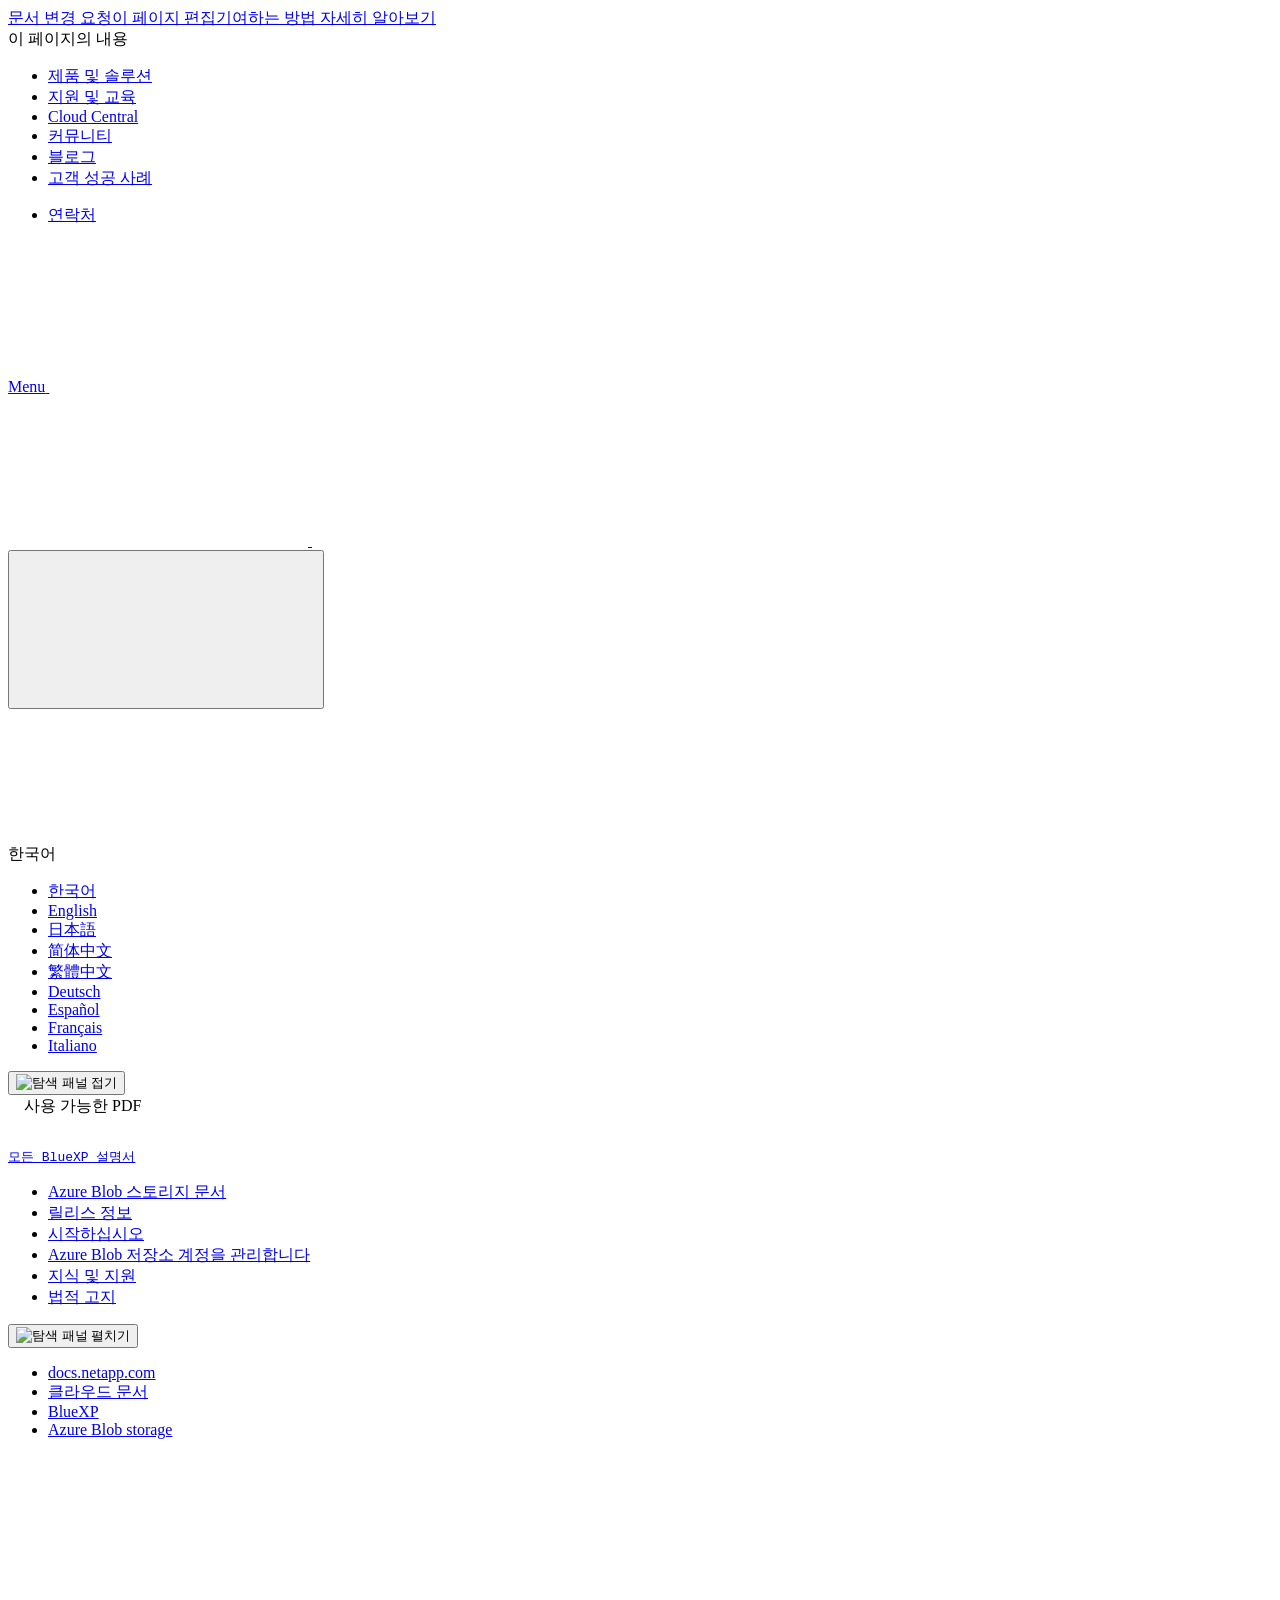
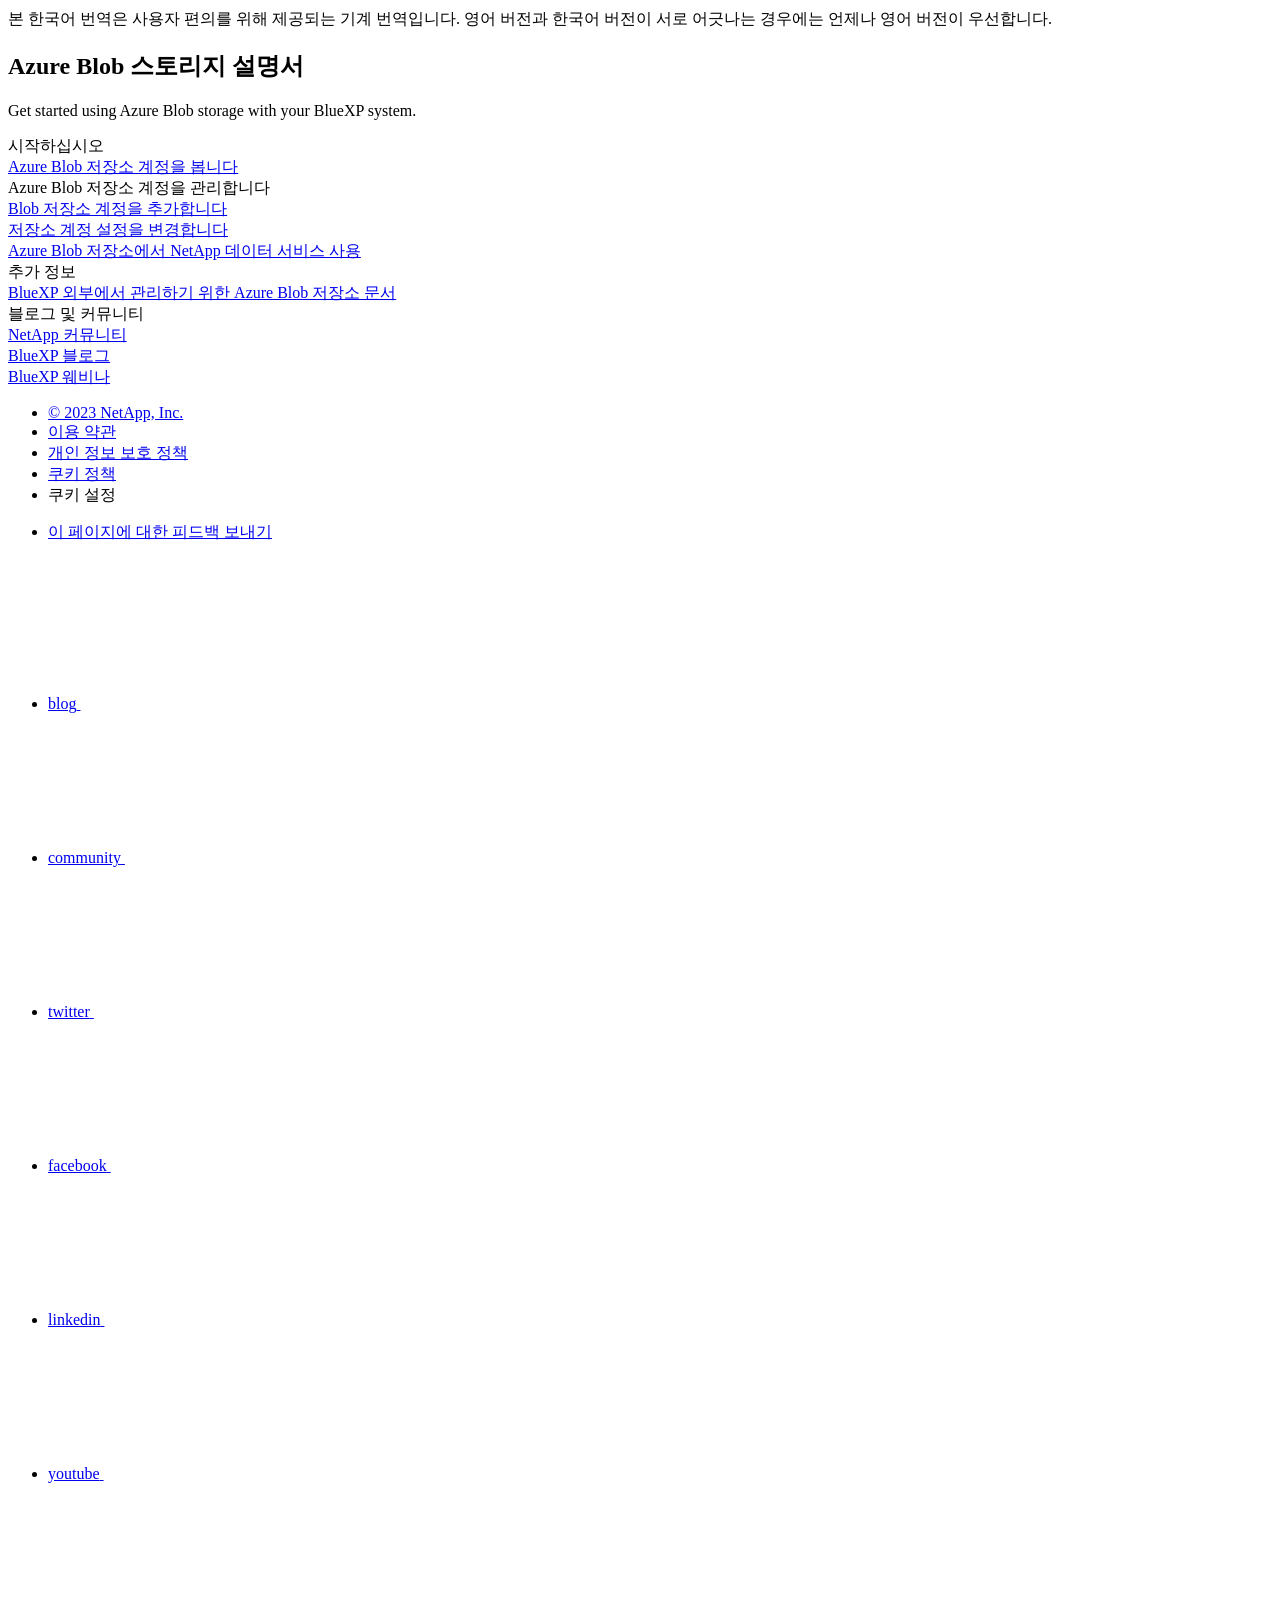
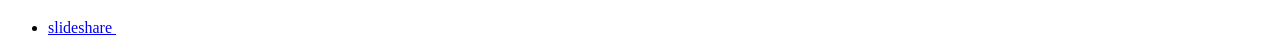
==== index.html @ de60cc9b "Built from 3f3ece8 NetAppDocs/netappdocs-build@af534919a753647e66c14efe83117bfe0222a557" ====
<!DOCTYPE html>
<html lang="ko">
  <head class="at-element-marker">
  <title>Azure Blob 스토리지 설명서 | NetApp Documentation</title>
  <meta charset="utf-8">
  <meta http-equiv="x-ua-compatible" content="ie=edge,chrome=1">
  <meta http-equiv="language" content="en">
  <meta name="viewport" content="width=device-width, initial-scale=1">
  <meta property="og:title" content="Azure Blob 스토리지 설명서 | NetApp Documentation" />
	<meta property="og:type" content="website" />
	<meta property="og:url" content="https://docs.netapp.com/ko-kr/bluexp-blob-storage/index.html" />
	<meta property="og:description" content="BlueXP 시스템에서 Azure Blob 저장소 사용을 시작하십시오." />
  <meta property="og:image" content="https://docs.netapp.com/ko-kr/bluexp-blob-storage/images/logo-tophat-social.png" />
  <meta property="og:image:alt" content="NetApp Logo" />
  <meta name="format-detection" content="telephone=no">
  <meta http-equiv="Content-Type" content="text/html; charset=utf-8">
  <meta http-equiv="encoding" content="utf-8">
  <meta http-equiv="nss-type" content="Product Documentation"/>
  <meta http-equiv="nss-subtype" content="User Guide"/><meta name="description" content="BlueXP 시스템에서 Azure Blob 저장소 사용을 시작하십시오.">
  <meta name="keywords" content=" "><!-- Icons -->
  <link rel="icon" href="/ko-kr/bluexp-blob-storage/images/favicon.ico" type="image/x-icon">

  <!-- RSS Feed --><link rel="alternate" type="application/rss+xml" title="NetApp Documentation" href="/ko-kr/bluexp-blob-storage/feed.xml"><!-- CSS Definitions: NetApp CSS should be defined after generic css -->

  <!-- Elastic Search -->
  <link rel="stylesheet" href="//cdn.jsdelivr.net/searchkit/0.10.0/theme.css">

  <!-- Combined CSS -->
  <link rel="stylesheet" type="text/css" href="/ko-kr/bluexp-blob-storage/css/netappdocs.css">

  
  <link rel="stylesheet" href="/ko-kr/bluexp-blob-storage/css/landing-page.css" type="text/css">
  <link rel="stylesheet" href="/ko-kr/bluexp-blob-storage/css/tabbed-blocks.css" type="text/css">
  <!-- Canonical url -->
  <link rel="canonical" href="https://docs.netapp.com/ko-kr/bluexp-blob-storage/" />
  <link rel="alternate" hreflang="x-default" href="https://docs.netapp.com/us-en/bluexp-blob-storage/" />
  <link rel="alternate" hreflang="ko" href="https://docs.netapp.com/ko-kr/bluexp-blob-storage/" />
  <link rel="alternate" hreflang="en" href="https://docs.netapp.com/us-en/bluexp-blob-storage/" />
  <link rel="alternate" hreflang="ja" href="https://docs.netapp.com/ja-jp/bluexp-blob-storage/" />
  <link rel="alternate" hreflang="zh-Hans" href="https://docs.netapp.com/zh-cn/bluexp-blob-storage/" />
  <link rel="alternate" hreflang="zh-Hant" href="https://docs.netapp.com/zh-tw/bluexp-blob-storage/" />
  <link rel="alternate" hreflang="de" href="https://docs.netapp.com/de-de/bluexp-blob-storage/" />
  <link rel="alternate" hreflang="es" href="https://docs.netapp.com/es-es/bluexp-blob-storage/" />
  <link rel="alternate" hreflang="fr" href="https://docs.netapp.com/fr-fr/bluexp-blob-storage/" />
  <link rel="alternate" hreflang="it" href="https://docs.netapp.com/it-it/bluexp-blob-storage/" />
  <link rel='stylesheet' href='/ko-kr/bluexp-blob-storage/css/na-feature.css' type='text/css'><!-- Top level site integrations --><script>
    function addAdobeLaunch(adobeId) {
      var head = document.getElementsByTagName('head')[0];
      var adobe = document.createElement("script");
      adobe.type = "text/plain";
      adobe.className = "optanon-category-C0002";
      adobe.src = "//assets.adobedtm.com/60287eadf1ee/c284da483c83/"+adobeId+".min.js";
      head.appendChild(adobe);
    }

    function addGoogleAnalytics(gtagId) {
      var google = document.createElement("script");
      google.type = "text/plain";
      google.className = "optanon-category-C0002";
      google.src = "https://www.googletagmanager.com/gtag/js?id="+gtagId;
      var head = document.getElementsByTagName('head')[0];
      head.appendChild(google);

      window.dataLayer = window.dataLayer || [];
      function gtag(){dataLayer.push(arguments);}
      gtag('js', new Date());
      gtag('config', gtagId);
    }

    function addConsent(consentId) {
      var head = document.getElementsByTagName('head')[0];
      var onetrustConsent = document.createElement("script");
      onetrustConsent.type = "text/javascript";
      onetrustConsent.src = "https://cdn.cookielaw.org/consent/"+consentId+"/OtAutoBlock.js";
      head.appendChild(onetrustConsent);

      var onetrustScript = document.createElement("script");
      onetrustScript.type = "text/javascript";
      onetrustScript.src = "https://cdn.cookielaw.org/scripttemplates/otSDKStub.js";
      onetrustScript.charset = "UTF-8";
      onetrustScript.dataset.documentLanguage = "true";
      onetrustScript.dataset.domainScript = consentId;
      head.appendChild(onetrustScript);
    }addConsent("72570c5c-fe30-465f-b0e0-b77f7fb4ae34");
    addAdobeLaunch("launch-e9ff3acac59f");
    addGoogleAnalytics("UA-81697994-3");function OptanonWrapper() { }
  </script>
  <script src="https://cdnjs.cloudflare.com/ajax/libs/jquery/2.1.4/jquery.min.js"></script>
  <script src="https://cdnjs.cloudflare.com/ajax/libs/jquery-cookie/1.4.1/jquery.cookie.min.js"></script>

  <!-- Used for Product Family Page Sidebar Visibility --><!-- Used to import Promise for IE. Required for SearchKit -->
  <script src="https://cdnjs.cloudflare.com/ajax/libs/bluebird/3.3.5/bluebird.min.js"></script><script src='/ko-kr/bluexp-blob-storage/js/na-search.js'></script><script src='/ko-kr/bluexp-blob-storage/js/na-pagenav.js'></script><script src='/ko-kr/bluexp-blob-storage/js/na-utility.js'></script>
 <!--  
  <link rel='stylesheet' href='/ko-kr/bluexp-blob-storage/css/prism.css' type='text/css'>
  <link rel='stylesheet' href='/ko-kr/bluexp-blob-storage/css/prism-netapp.css' type='text/css'>
 -->

  <!-- <script src='/ko-kr/bluexp-blob-storage/js/na-utility.js'></script> -->
  <script src='/ko-kr/bluexp-blob-storage/js/clouddocs.js'></script>
  <script src='/ko-kr/bluexp-blob-storage/js/jquery.navgoco.min.js'></script>
  <script src="https://maxcdn.bootstrapcdn.com/bootstrap/3.3.7/js/bootstrap.min.js" integrity="sha384-Tc5IQib027qvyjSMfHjOMaLkfuWVxZxUPnCJA7l2mCWNIpG9mGCD8wGNIcPD7Txa" crossorigin="anonymous"></script>
  <!-- <script src='/ko-kr/bluexp-blob-storage/js/toc.js'></script> -->
  <!-- <script src='/ko-kr/bluexp-blob-storage/js/customscripts.js'></script> --><script>
      $(document).ready(function() {
          
          var collapseOnInit = true;
          

          var navSettings = {
              "caretHtml": '',
              "accordion": collapseOnInit,
              "openClass": 'active', // open
              "save": false, // leave false or nav highlighting doesn't work right
              "cookie": {
                  "name": 'navgoco',
                  "expires": false,
                  "path": '/'
              },
              "slide": {
                  "duration": 400,
                  "easing": 'swing'
              }
          };

          // Initialize navgoco with default options
          $("#mysidebar").navgoco(navSettings);
          

          $("#collapseAll").click(function(e) {
              e.preventDefault();
              $("#mysidebar").navgoco('toggle', false);
          });

          $("#expandAll").click(function(e) {
              e.preventDefault();
              $("#mysidebar").navgoco('toggle', true);
          });

          $(".sidebar-nav-container").on("scroll", function() {
            $.cookie("sidebarScroll", $(".sidebar-nav-container").scrollTop(), {
              path    : "/ko-kr/bluexp-blob-storage"  
            });
          });
          $(function() {
            if ($.cookie("sidebarScroll")) {
              $(".sidebar-nav-container").scrollTop($.cookie("sidebarScroll"));
            }
          });

      });

  </script>
  <script>
      $(document).ready(function() {
          $("#tg-sb-link").click(function() {
              $("#tg-sb-sidebar").toggle();
              $("#tg-sb-content").toggleClass('col-md-9');
              $("#tg-sb-content").toggleClass('col-md-12');
              $("#tg-sb-icon").toggleClass('fa-toggle-on');
              $("#tg-sb-icon").toggleClass('fa-toggle-off');
          });
      });
  </script>
  <script src='/ko-kr/bluexp-blob-storage/js/custom-dropdown.js'></script>
  <script src='/ko-kr/bluexp-blob-storage/js/FileSaver.min.js'></script>
  <script src='/ko-kr/bluexp-blob-storage/js/jszip-utils.min.js'></script>
  <script src='/ko-kr/bluexp-blob-storage/js/jszip.min.js'></script>
  <!-- <script src='/ko-kr/bluexp-blob-storage/js/pdf-ux.js'></script> -->
</head>


  <body class role="document" data-flavor="">
    <div id="page" class="n-off-canvas-menu">
      <div class="n-off-canvas-menu__menu"><!--TODO: Add offcanvas code --></div>
      <div class="n-off-canvas-menu__content-wrap">
        <header class="site-header" id="banner">
  
  <!-- Start Page Toolbar -->
  
  <div class="page-nav-toolbar"><div class="page-nav-contribute"><a target="_blank" href="https://github.com/NetAppDocs/bluexp-blob-storage.ko-kr/issues/new?template=new-from-page.yml&page-url=https://docs.netapp.com/ko-kr/bluexp-blob-storage/index.html&page-title=Azure Blob 스토리지 설명서" class="page-nav-contribute-link" role="button"><img src="/ko-kr/bluexp-blob-storage/images/discuss-sm.svg" alt="" class="github-icon" />문서 변경 요청</a><a target="_blank" href="https://github.com/NetAppDocs/bluexp-blob-storage/blob/main/index.adoc" class="page-nav-contribute-link" role="button"><img src="/ko-kr/bluexp-blob-storage/images/edit-sm.svg" alt="" class="github-icon" />이 페이지 편집</a><a target="_blank" href="https://docs.netapp.com/us-en/contribute/" class="page-nav-contribute-link"  ><img src="/ko-kr/bluexp-blob-storage/images/article-sm.svg" alt="" class="github-icon" />기여하는 방법 자세히 알아보기</a></div>
    <div class="page-nav-container">
      <nav class="page-nav-fixed">
        <div class="page-nav-title">이 페이지의 내용</div>
        <div class="page-nav-links">
          <ul class="page-nav-inner" id="page-menu"></ul>
        </div>
      </nav>
    </div>
  </div>
  
  
  <!-- Start top_hat -->
  <div class="n-top-hat">
    <div class="n-container">
      <div class="n-top-hat__cross-property-nav">
        <ul class="n-top-hat__list">
          <li class="n-top-hat__list-item">
            <a href="https://www.netapp.com/products-a-z/" class="n-top-hat__link">제품 및 솔루션</a>
          </li>
          <li class="n-top-hat__list-item">
            <a href="https://www.netapp.com/support-and-training/netapp-university/" class="n-top-hat__link">지원 및 교육</a>
          </li>
          <li class="n-top-hat__list-item">
            <a href="https://cloud.netapp.com" class="n-top-hat__link">Cloud Central</a>
          </li>
          <li class="n-top-hat__list-item">
            <a href="https://community.netapp.com/" class="n-top-hat__link">커뮤니티</a>
          </li>
          <li class="n-top-hat__list-item">
            <a href="https://blog.netapp.com/" class="n-top-hat__link">블로그</a>
          </li>
          <li class="n-top-hat__list-item">
            <a href="https://customers.netapp.com/en/" class="n-top-hat__link">고객 성공 사례</a>
          </li>
        </ul>
      </div>
      <div class="n-top-hat__utils">
        <ul class="n-top-hat__list">
          <li class="n-top-hat__list-item">
            <a href="https://www.netapp.com/company/contact-us/" target="_self" class="n-top-hat__link" data-ntap-ui="contact-us">연락처</a>
          </li>
        </ul>
      </div>
    </div>
  </div>
  <!-- End top_hat -->

  <!-- Start property bar -->
  <style>
    .n-property-navigation-bar__menus--desktop-experience .n-menu--mega__default-content__heading span {
    color: #34B0FF;
    }
  </style>
  <div class="n-property-bar " data-ntap-ui="sticky-nav">
    <div class="n-property-bar__inner-wrap">
      <div class="n-property-bar__menu-toggle">
        <a href="#" class="n-property-bar__menu-toggle-link">
          <span class="n-property-bar__menu-toggle-text">Menu</span>
          <svg class="n-icon-bars n-property-bar__menu-toggle-icon" aria-labelledby="title">
            <title>bars</title>
            <use xlink:href="/ko-kr/bluexp-blob-storage/images/sprite.svg#bars"></use>
          </svg>
        </a>
      </div>
      <div class="n-property-bar__property-mark ">
        <a href="https://www.netapp.com" class="n-property-bar__property-link">
          <div class="n-property-bar__logo">
            <svg class="n-icon-netapp-mark n-icon-netapp-mark n-property-bar__netapp-mark-icon" aria-labelledby="title">
              <title>netapp-mark</title>
              <use xlink:href="/ko-kr/bluexp-blob-storage/images/sprite.svg#netapp-mark"></use>
            </svg>
            <svg class="n-icon-netapp-logo n-property-bar__logo-svg" aria-labelledby="title">
              <title>netapp-logo</title>
              <use xlink:href="/ko-kr/bluexp-blob-storage/images/sprite.svg#netapp-logo"></use>
            </svg>
          </div>
        </a>
      </div>

      
      
      
      <div class="search-property-bar">
        <div id="search-demo-container" class="searchbox n-property-bar__search">
          <div id="react-search" 
          data-search-html="/ko-kr/bluexp-blob-storage/search.html"
          data-type="widget" 
          data-placeholder="설명서 검색"
          data-no-results-found="{query}에 대한 결과를 찾을 수 없음"
          data-did-you-mean="{suggestion}을(를) 검색해보십시오."
          data-no-results-found-did-you-mean="{query}에 대한 결과를 찾을 수 없습니다. {suggestion}을(를) 검색하려 하셨습니까?"
          data-results-found="{hitCount}개의 결과를 찾음"
          data-error-message="죄송합니다. 결과를 가져오는 도중 문제가 발생했습니다. 다시 시도해 주십시오."
          data-error-reset="검색 재설정"
          data-sk-es-pf-indexes=""
          data-flavor=""></div>
          <button class="n-property-bar__search-toggle-button" type="button">
            <svg class="n-icon-search n-property-bar__search-toggle-button-icon" aria-labelledby="title">
              <title>search</title>
              <use xmlns:xlink="http://www.w3.org/1999/xlink" xlink:href="/ko-kr/bluexp-blob-storage/images/sprite.svg#search"></use>
            </svg>
          </button>
        </div>
      </div>
      
    </div>
  </div>
  <div class="n-property-bar__toolbar">
    <!-- Start Language Selector --><div id="language-dropdown" class="custom-dropdown custom-dropdown-lang">
      <div class="custom-dropdown-select custom-dropdown-select-lang">
      <span class="lang-name">한국어</span>
          <svg class="n-globe__icon" aria-labelledby="title">
            <title>globe</title>
            <use xmlns:xlink="http://www.w3.org/1999/xlink" xlink:href="/ko-kr/bluexp-blob-storage/images/sprite.svg#globe"></use>
          </svg>
        </button>
      </div>

      <ul class="custom-dropdown-menu"><li>
          <a href="https://docs.netapp.com/ko-kr/bluexp-blob-storage/index.html" target="_self"><span translate="no" class="notranslate">한국어</span></a>
        </li><li>
          <a href="https://docs.netapp.com/us-en/bluexp-blob-storage/index.html" target="_self"><span translate="no" class="notranslate">English</span></a>
        </li><li>
          <a href="https://docs.netapp.com/ja-jp/bluexp-blob-storage/index.html" target="_self"><span translate="no" class="notranslate">日本語</span></a>
        </li><li>
          <a href="https://docs.netapp.com/zh-cn/bluexp-blob-storage/index.html" target="_self"><span translate="no" class="notranslate">简体中文</span></a>
        </li><li>
          <a href="https://docs.netapp.com/zh-tw/bluexp-blob-storage/index.html" target="_self"><span translate="no" class="notranslate">繁體中文</span></a>
        </li><li>
          <a href="https://docs.netapp.com/de-de/bluexp-blob-storage/index.html" target="_self"><span translate="no" class="notranslate">Deutsch</span></a>
        </li><li>
          <a href="https://docs.netapp.com/es-es/bluexp-blob-storage/index.html" target="_self"><span translate="no" class="notranslate">Español</span></a>
        </li><li>
          <a href="https://docs.netapp.com/fr-fr/bluexp-blob-storage/index.html" target="_self"><span translate="no" class="notranslate">Français</span></a>
        </li><li>
          <a href="https://docs.netapp.com/it-it/bluexp-blob-storage/index.html" target="_self"><span translate="no" class="notranslate">Italiano</span></a>
        </li></ul>
    </div>
    <!-- End Language Selector -->

    <div class="n-property-bar__cta"></div>
  </div>
  <!-- End property bar -->
</header>


        <main id="n-main-content" class="n-main-content">
          <!-- Start Documentation Content -->
<div class="ie-main">
  <!-- Sidebar Column -->
  
  <div class="col-md-3" id="sidebar-height">
      <button id="btn-sidebar-collapse" onclick="hideSidebar()"><img src="/ko-kr/bluexp-blob-storage/images/collapse.png" alt="탐색 패널 접기"></button>
      <div class="n-pdf-header">
  <a id="toggleButtonPdf" class="n-pdf-button" type="button">
    <img src="/ko-kr/bluexp-blob-storage/images/pdf.png" alt="" width="16" height="16"/>사용 가능한 PDF<span>
    </span>
  </a>
</div>
<div class="n-pdf-body-container">
  <ul id="toggleContainerPdf" class="n-pdf-body" style="display:none;"><li class="pdf-ux-container">
        
        
        
        <a target="_blank" href="/ko-kr/bluexp-blob-storage/pdfs/fullsite-sidebar/Azure_Blob_스토리지_설명서.pdf" >
          <img src="/ko-kr/bluexp-blob-storage/images/pdf.png" alt="" width="16" height="16"/>이 문서 사이트의 PDF</a>
    <ul class="subfolders" id="pdf-remove" style="display:none;"><li class="active"></li></ul>
  





    
      <ul class="subfolders" style="display:none;">
        <li class="pdf-ux-container">
          
          
          
          <a target="_blank" 
            
              href="/ko-kr/bluexp-blob-storage/pdfs/sidebar/시작하십시오.pdf" 
            
          >
            <img src="/ko-kr/bluexp-blob-storage/images/pdf.png" alt="" width="16" height="16"/>
            시작하십시오
          </a>
          


        </li>
      </ul>
    

  



    
      <ul class="subfolders" style="display:none;">
        <li class="pdf-ux-container">
          
          
          
          <a target="_blank" 
            
              href="/ko-kr/bluexp-blob-storage/pdfs/sidebar/Azure_Blob_저장소_계정을_관리합니다.pdf" 
            
          >
            <img src="/ko-kr/bluexp-blob-storage/images/pdf.png" alt="" width="16" height="16"/>
            Azure Blob 저장소 계정을 관리합니다
          </a>
          






        </li>
      </ul>
    

  



    
      <ul class="subfolders" style="display:none;">
        <li class="pdf-ux-container">
          
          
          
          <a target="_blank" 
            
              href="/ko-kr/bluexp-blob-storage/pdfs/sidebar/지식_및_지원.pdf" 
            
          >
            <img src="/ko-kr/bluexp-blob-storage/images/pdf.png" alt="" width="16" height="16"/>
            지식 및 지원
          </a>
          




        </li>
      </ul>
    

  



</li></ul>
  <div class="zip-pdf-link-container" style="display: none;">   
    <a href="#" id="zipPdf">
      <img src="/ko-kr/bluexp-blob-storage/images/pdf-zip.png" alt="" width="16" height="16"/>
      <pre>별도의 PDF 문서 모음<span class="zip-size"></span></pre>
    </a><div id="zip-link-popup" class="hide">
    <div class="inner-modal">
        <div class="downloading-progress">
            <div class="spinner"></div>
            <h1>Creating your file...</h1>
            <div>This may take a few minutes. Thanks for your patience.</div>
            <button class="cancel-download-btn" type="button">Cancel</button>
        </div>
        <div class="download-complete hide">
            <div class="done-icon">
                <svg xmlns="http://www.w3.org/2000/svg" width="24" height="24" viewBox="0 0 24 24"><path d="M20.285 2l-11.285 11.567-5.286-5.011-3.714 3.716 9 8.728 15-15.285z"/></svg>
            </div>
            <div>Your file is ready</div>
            <button class="cancel-download-btn" type="button">OK</button>
        </div>
    </div>
</div>
<script>
    $(".cancel-download-btn").click(function(){
        $("#zip-link-popup").addClass("hide");
        $("#zip-link-popup .downloading-progress").removeClass("hide");
        $("#zip-link-popup .download-complete").addClass("hide");
    });
</script></div>
</div>
<script>
  $("#toggleContainerPdf li.active:last-child").parents('ul.subfolders').toggle('display');
  $("#toggleButtonPdf").click(function () {
    $("#toggleContainerPdf").toggle('display');
    $(".n-pdf-body-container .zip-pdf-link-container").toggle('display');
  });
</script><div class="prod-nav" id="product-nav">
  <a target="_self" class="prod-fam-nav" href="https://docs.netapp.com/ko-kr/bluexp-family/"><img src="/ko-kr/bluexp-blob-storage/images/left_arrow.png" alt=""><pre>모든 BlueXP 설명서</pre></a>
</div><div class="sidebar-nav-container" id="mysidebardiv">
  <ul id="mysidebar" class="nav"><li 
      data-pdf-exists="true" 
      data-pdf-filename="Azure Blob 스토리지 문서"
      data-li-level="1#" 
      class="  active "
    ><a class="na-navbar-padding" href="/ko-kr/bluexp-blob-storage/index.html">
        Azure Blob 스토리지 문서
      </a></li><li 
      data-pdf-exists="true" 
      data-pdf-filename="릴리스 정보"
      data-li-level="1#" 
      class=" "
    ><a class="na-navbar-padding" href="/ko-kr/bluexp-blob-storage/whats-new.html">
        릴리스 정보
      </a></li><li 
      data-pdf-exists="true" 
      data-pdf-filename="시작하십시오"
      data-li-level="1" 
      class="subfolders "
    ><a href="#">
        <div class="na-navbar-padding"> 시작하십시오</div>
      </a>
      <ul style="display: none;">
        <li 
      data-pdf-exists="true" 
      data-pdf-filename="Azure Blob 저장소 계정을 봅니다"
      data-li-level="2#" 
      class=" "
    ><a class="na-navbar-padding" href="/ko-kr/bluexp-blob-storage/task-view-azure-blob-storage.html">
        Azure Blob 저장소 계정을 봅니다
      </a></li></ul></li><li 
      data-pdf-exists="true" 
      data-pdf-filename="Azure Blob 저장소 계정을 관리합니다"
      data-li-level="1" 
      class="subfolders "
    ><a href="#">
        <div class="na-navbar-padding"> Azure Blob 저장소 계정을 관리합니다</div>
      </a>
      <ul style="display: none;">
        <li 
      data-pdf-exists="true" 
      data-pdf-filename="새 스토리지 계정을 추가합니다"
      data-li-level="2#" 
      class=" "
    ><a class="na-navbar-padding" href="/ko-kr/bluexp-blob-storage/task-add-blob-storage.html">
        새 스토리지 계정을 추가합니다
      </a></li><li 
      data-pdf-exists="true" 
      data-pdf-filename="저장소 계정 설정을 변경합니다"
      data-li-level="2#" 
      class=" "
    ><a class="na-navbar-padding" href="/ko-kr/bluexp-blob-storage/task-change-blob-storage-settings.html">
        저장소 계정 설정을 변경합니다
      </a></li><li 
      data-pdf-exists="true" 
      data-pdf-filename="Azure Blob 저장소에서 NetApp 데이터 서비스 사용"
      data-li-level="2#" 
      class=" "
    ><a class="na-navbar-padding" href="/ko-kr/bluexp-blob-storage/task-blob-enable-data-services.html">
        Azure Blob 저장소에서 NetApp 데이터 서비스 사용
      </a></li></ul></li><li 
      data-pdf-exists="true" 
      data-pdf-filename="지식 및 지원"
      data-li-level="1" 
      class="subfolders "
    ><a href="#">
        <div class="na-navbar-padding"> 지식 및 지원</div>
      </a>
      <ul style="display: none;">
        <li 
      data-pdf-exists="true" 
      data-pdf-filename="지원을 위해 등록하십시오"
      data-li-level="2#" 
      class=" "
    ><a class="na-navbar-padding" href="/ko-kr/bluexp-blob-storage/task-support-registration.html">
        지원을 위해 등록하십시오
      </a></li><li 
      data-pdf-exists="true" 
      data-pdf-filename="도움을 받으십시오"
      data-li-level="2#" 
      class=" "
    ><a class="na-navbar-padding" href="/ko-kr/bluexp-blob-storage/task-get-help.html">
        도움을 받으십시오
      </a></li></ul></li><li 
      data-pdf-exists="true" 
      data-pdf-filename="법적 고지"
      data-li-level="1#" 
      class=" "
    ><a class="na-navbar-padding" href="/ko-kr/bluexp-blob-storage/legal-notices.html">
        법적 고지
      </a></li></ul>
</div>
<script>
  window.onscroll = () => {
    const value = -40 - (document.body.scrollHeight - (window.innerHeight + document.scrollingElement.scrollTop));
    
    document.getElementById("sidebar-height").style.bottom = Math.max(0,value) + "px";
};
</script>
<!-- this highlights the active parent class in the navgoco sidebar. this is critical so that the parent expands when you're viewing a page. This must appear below the sidebar code above. Otherwise, if placed inside customscripts.js, the script runs before the sidebar code runs and the class never gets inserted.-->
<script>$("li.active").parents('li').toggleClass("active");</script>
<script>$("#mysidebar li.active").parents('ul').css("display","block");</script>


  </div>
  

  <div class="ie-content-pane n-doc__component-detail-content n-doc__component-detail-content--show-code">
    <!-- Begin of page container --><article class="page-content" id="main">
      <div class="ie-utility">
  <button id="btn-sidebar-expand" onclick="showSidebar()"><img src="/ko-kr/bluexp-blob-storage/images/expand.png" alt="탐색 패널 펼치기"></button>
  <div class="ie-menu">
    <div class="n-breadcrumb">
      <ul class="n-breadcrumb__list">
        <li class="n-breadcrumb__list-item">
          <a href="https://docs.netapp.com">docs.netapp.com</a>
        </li>
        
        <li class="n-breadcrumb__list-item">
          <a href="https://docs.netapp.com/us-en/cloud/">클라우드 문서</a>
        </li>
        

        
        <li class="n-breadcrumb__list-item">
          <a href="https://docs.netapp.com/ko-kr/bluexp-family/">BlueXP</a>
        </li>
        

        <li class="n-breadcrumb__list-item">
          <a href="/ko-kr/bluexp-blob-storage/">Azure&nbsp;Blob&nbsp;storage</a>
        </li>

      </ul>
    </div>
    <div style="clear: both"></div><!-- Main needs to have height -->
  </div>
</div>

      <div class="n-band n-band--docs n-band--belted">
  <div class="n-container" style="margin: 0 auto; padding: 0;">
    <div class="n-row">
      <div class="n-col-sm-12"><div class="ie-nmt-disclaimer">
          <span>
            <div class="ie-nmt-disclaimer-container">
              <div class="ie-nmt-disclaimer-icon">
                <svg class="luci-icon" aria-hidden="true">
                  <use xlink:href="/ko-kr/bluexp-blob-storage/images/sprite.svg#circle-info">
                </svg>
              </div>
              <div class="ie-nmt-disclaimer-content">
                <span> 본 한국어 번역은 사용자 편의를 위해 제공되는 기계 번역입니다. 영어 버전과 한국어 버전이 서로 어긋나는 경우에는 언제나 영어 버전이 우선합니다. </span>
              </div>
              <div style="clear:both;"></div>
            </div>
          </span>
        </div><div class="n-doc__component-detail-heading-wrap">
          <h1 class="n-doc__component-detail-heading">Azure Blob 스토리지 설명서</h1>
        </div>
        <section class="n-band__section">
  <p>Get started using Azure Blob storage with your BlueXP system.</p>
</section><div class="n-band__content">
  <div class="n-layout-flex" data-ntap-layout="4">
    
      
        <div class="n-feature-block n-feature-block__align--center n-layout-flex__item ie-feature-block">
          <div class="n-feature-block__content">
            <div class="ie-feature-block__header">
              <div class="ie-feature-block__text">
                시작하십시오
              </div>
            </div>
            
              
                <div class="ie-feature-block__section">
                  
                  
                  <a class="ie-feature-block__link" target="_self" href="task-view-azure-blob-storage.html">Azure Blob 저장소 계정을 봅니다</a>
                </div>
              
            
          </div>
        </div>
      
    
      
        <div class="n-feature-block n-feature-block__align--center n-layout-flex__item ie-feature-block">
          <div class="n-feature-block__content">
            <div class="ie-feature-block__header">
              <div class="ie-feature-block__text">
                Azure Blob 저장소 계정을 관리합니다
              </div>
            </div>
            
              
                <div class="ie-feature-block__section">
                  
                  
                  <a class="ie-feature-block__link" target="_self" href="task-add-blob-storage.html">Blob 저장소 계정을 추가합니다</a>
                </div>
              
            
              
                <div class="ie-feature-block__section">
                  
                  
                  <a class="ie-feature-block__link" target="_self" href="task-change-blob-storage-settings.html">저장소 계정 설정을 변경합니다</a>
                </div>
              
            
              
                <div class="ie-feature-block__section">
                  
                  
                  <a class="ie-feature-block__link" target="_self" href="task-blob-enable-data-services.html">Azure Blob 저장소에서 NetApp 데이터 서비스 사용</a>
                </div>
              
            
          </div>
        </div>
      
    
      
        <div class="n-feature-block n-feature-block__align--center n-layout-flex__item ie-feature-block">
          <div class="n-feature-block__content">
            <div class="ie-feature-block__header">
              <div class="ie-feature-block__text">
                추가 정보
              </div>
            </div>
            
              
                <div class="ie-feature-block__section">
                  
                  
                  <a class="ie-feature-block__link" target="_blank" href="https://learn.microsoft.com/en-us/azure/storage/blobs/storage-blobs-introduction">BlueXP 외부에서 관리하기 위한 Azure Blob 저장소 문서</a>
                </div>
              
            
          </div>
        </div>
      
    
      
        <div class="n-feature-block n-feature-block__align--center n-layout-flex__item ie-feature-block">
          <div class="n-feature-block__content">
            <div class="ie-feature-block__header">
              <div class="ie-feature-block__text">
                블로그 및 커뮤니티
              </div>
            </div>
            
              
                <div class="ie-feature-block__section">
                  
                  
                  <a class="ie-feature-block__link" target="_blank" href="https://community.netapp.com/t5/BlueXP-and-Services/ct-p/CDS">NetApp 커뮤니티</a>
                </div>
              
            
              
                <div class="ie-feature-block__section">
                  
                  
                  <a class="ie-feature-block__link" target="_blank" href="https://bluexp.netapp.com/blog/topic/cloud-manager">BlueXP 블로그</a>
                </div>
              
            
              
                <div class="ie-feature-block__section">
                  
                  
                  <a class="ie-feature-block__link" target="_blank" href="https://bluexp.netapp.com/events">BlueXP 웨비나</a>
                </div>
              
            
          </div>
        </div>
      
    
  </div>
</div>

        <section class="n-band__section">
          
        </section>
      </div>
    </div>
  </div>
</div>
    </article>
    <!-- Page Container -->
  </div>

  <div style="clear: both"></div><!-- Main needs to have height --></div>

        </main>

        <footer class="n-footer">
  <div class="n-footer__bottom">
    <div class="n-container">
      <div class="n-footer__bottom-left">
        <div class="n-footer__copyright">
          <ul class="n-footer__copyright-list">
            <li class="n-footer__copyright-link">
              <a href="https://www.netapp.com/company/legal/copyright/">© 2023 NetApp, Inc.</a>
            </li>
            <li class="n-footer__copyright-link">
              <a href="https://www.netapp.com/company/legal/terms-of-use/">이용 약관</a>
            </li>
            <li class="n-footer__copyright-link">
              <a href="https://www.netapp.com/company/legal/privacy-policy/">개인 정보 보호 정책</a>
            </li>
            <li class="n-footer__copyright-link">
              <a href="https://www.netapp.com/company/legal/cookie-policy/">쿠키 정책</a>
            </li>
            <li class="n-footer__copyright-link">
              <a class="ot-sdk-show-settings">쿠키 설정</a>
            </li>
          </ul>
        </div>
      </div>
      <div class="n-footer__bottom-right">
        <div class="n-footer__copyright">
          <ul class="n-footer__copyright-list">
            <li class="n-footer__copyright-link">
              <a target="_self" href="javascript:netapp_mailto()">이 페이지에 대한 피드백 보내기</a>
            </li>
          </ul>
        </div>
        <div class="n-footer__social-links">
          <ul class="n-footer__social-link-list">
            <li class="n-footer__social-link-list-item">
              <a class="n-footer__social-link" data-ntap-social="follow-blog" href="https://blog.netapp.com"
                target="_blank" title="blog" alt="blog">
                <span class="n-footer__social-link-text">blog</span>
                <svg class="n-icon-blog n-footer__social-link-icon" aria-labelledby="title">
                  <title>blog@</title>
                  <use xmlns:xlink="http://www.w3.org/1999/xlink"
                    xlink:href="/ko-kr/bluexp-blob-storage/images/sprite.svg#blog"></use>
                </svg>
              </a>
            </li>
            <li class="n-footer__social-link-list-item">
              <a class="n-footer__social-link" data-ntap-social="follow-community" href="https://community.netapp.com/"
                target="_blank" title="community" alt="community">
                <span class="n-footer__social-link-text">community</span>
                <svg class="n-icon-community n-footer__social-link-icon" aria-labelledby="title">
                  <title>community@</title>
                  <use xmlns:xlink="http://www.w3.org/1999/xlink"
                    xlink:href="/ko-kr/bluexp-blob-storage/images/sprite.svg#comments"></use>
                </svg>
              </a>
            </li>
            <li class="n-footer__social-link-list-item">
              <a class="n-footer__social-link" data-ntap-social="follow-twitter" href="https://twitter.com/netapp"
                target="_blank" title="twitter" alt="twitter">
                <span class="n-footer__social-link-text">twitter</span>
                <svg class="n-icon-twitter n-footer__social-link-icon" aria-labelledby="title">
                  <title>twitter@</title>
                  <use xmlns:xlink="http://www.w3.org/1999/xlink"
                    xlink:href="/ko-kr/bluexp-blob-storage/images/sprite.svg#twitter"></use>
                </svg>
              </a>
            </li>
            <li class="n-footer__social-link-list-item">
              <a class="n-footer__social-link" data-ntap-social="follow-facebook" href="https://www.facebook.com/NetApp"
                target="_blank" title="facebook" alt="facebook">
                <span class="n-footer__social-link-text">facebook</span>
                <svg class="n-icon-facebook n-footer__social-link-icon" aria-labelledby="title">
                  <title>facebook@</title>
                  <use xmlns:xlink="http://www.w3.org/1999/xlink"
                    xlink:href="/ko-kr/bluexp-blob-storage/images/sprite.svg#facebook"></use>
                </svg>
              </a>
            </li>
            <li class="n-footer__social-link-list-item">
              <a class="n-footer__social-link" data-ntap-social="follow-linkedin"
                href="https://www.linkedin.com/company/netapp" target="_blank" title="linkedin" alt="linkedin">
                <span class="n-footer__social-link-text">linkedin</span>
                <svg class="n-icon-linkedin n-footer__social-link-icon" aria-labelledby="title">
                  <title>linkedin@</title>
                  <use xmlns:xlink="http://www.w3.org/1999/xlink"
                    xlink:href="/ko-kr/bluexp-blob-storage/images/sprite.svg#linkedin"></use>
                </svg>
              </a>
            </li>
            <li class="n-footer__social-link-list-item">
              <a class="n-footer__social-link" data-ntap-social="follow-youtube"
                href="https://www.youtube.com/user/NetAppTV" target="_blank" title="youtube" alt="youtube">
                <span class="n-footer__social-link-text">youtube</span>
                <svg class="n-icon-youtube n-footer__social-link-icon" aria-labelledby="title">
                  <title>youtube@</title>
                  <use xmlns:xlink="http://www.w3.org/1999/xlink"
                    xlink:href="/ko-kr/bluexp-blob-storage/images/sprite.svg#youtube"></use>
                </svg>
              </a>
            </li>
            <li class="n-footer__social-link-list-item">
              <a class="n-footer__social-link" data-ntap-social="follow-slideshare"
                href="https://www.slideshare.net/NetApp" target="_blank" title="slideshare" alt="slideshare">
                <span class="n-footer__social-link-text">slideshare</span>
                <svg class="n-icon-slideshare n-footer__social-link-icon" aria-labelledby="title">
                  <title>slideshare@</title>
                  <use xmlns:xlink="http://www.w3.org/1999/xlink"
                    xlink:href="/ko-kr/bluexp-blob-storage/images/sprite.svg#slideshare"></use>
                </svg>
              </a>
            </li>
          </ul>
        </div>
      </div>
    </div>
  </div>
</footer>

      </div><!-- Elasticsearch JS -->
      <script type="text/javascript" src='/ko-kr/bluexp-blob-storage/js/bundle.js'></script>

      <!-- Syntax Highlighting -->
      <script type="text/javascript" src='/ko-kr/bluexp-blob-storage/js/prism.js'></script>
      <script type="text/javascript" src='/ko-kr/bluexp-blob-storage/js/prism-curl.js'></script>
    </div>
    <script>
      document.body.offsetWidth=1903;
      cookieLaw = {}
      cookieLaw.euCountry = "US";
      cookieLaw.invoke = function(){return false;}
    </script>
    <script src='/ko-kr/bluexp-blob-storage/js/tabbed-blocks.js'></script>
    <script src='/ko-kr/bluexp-blob-storage/js/sidebar.js'></script>
  </body></html>
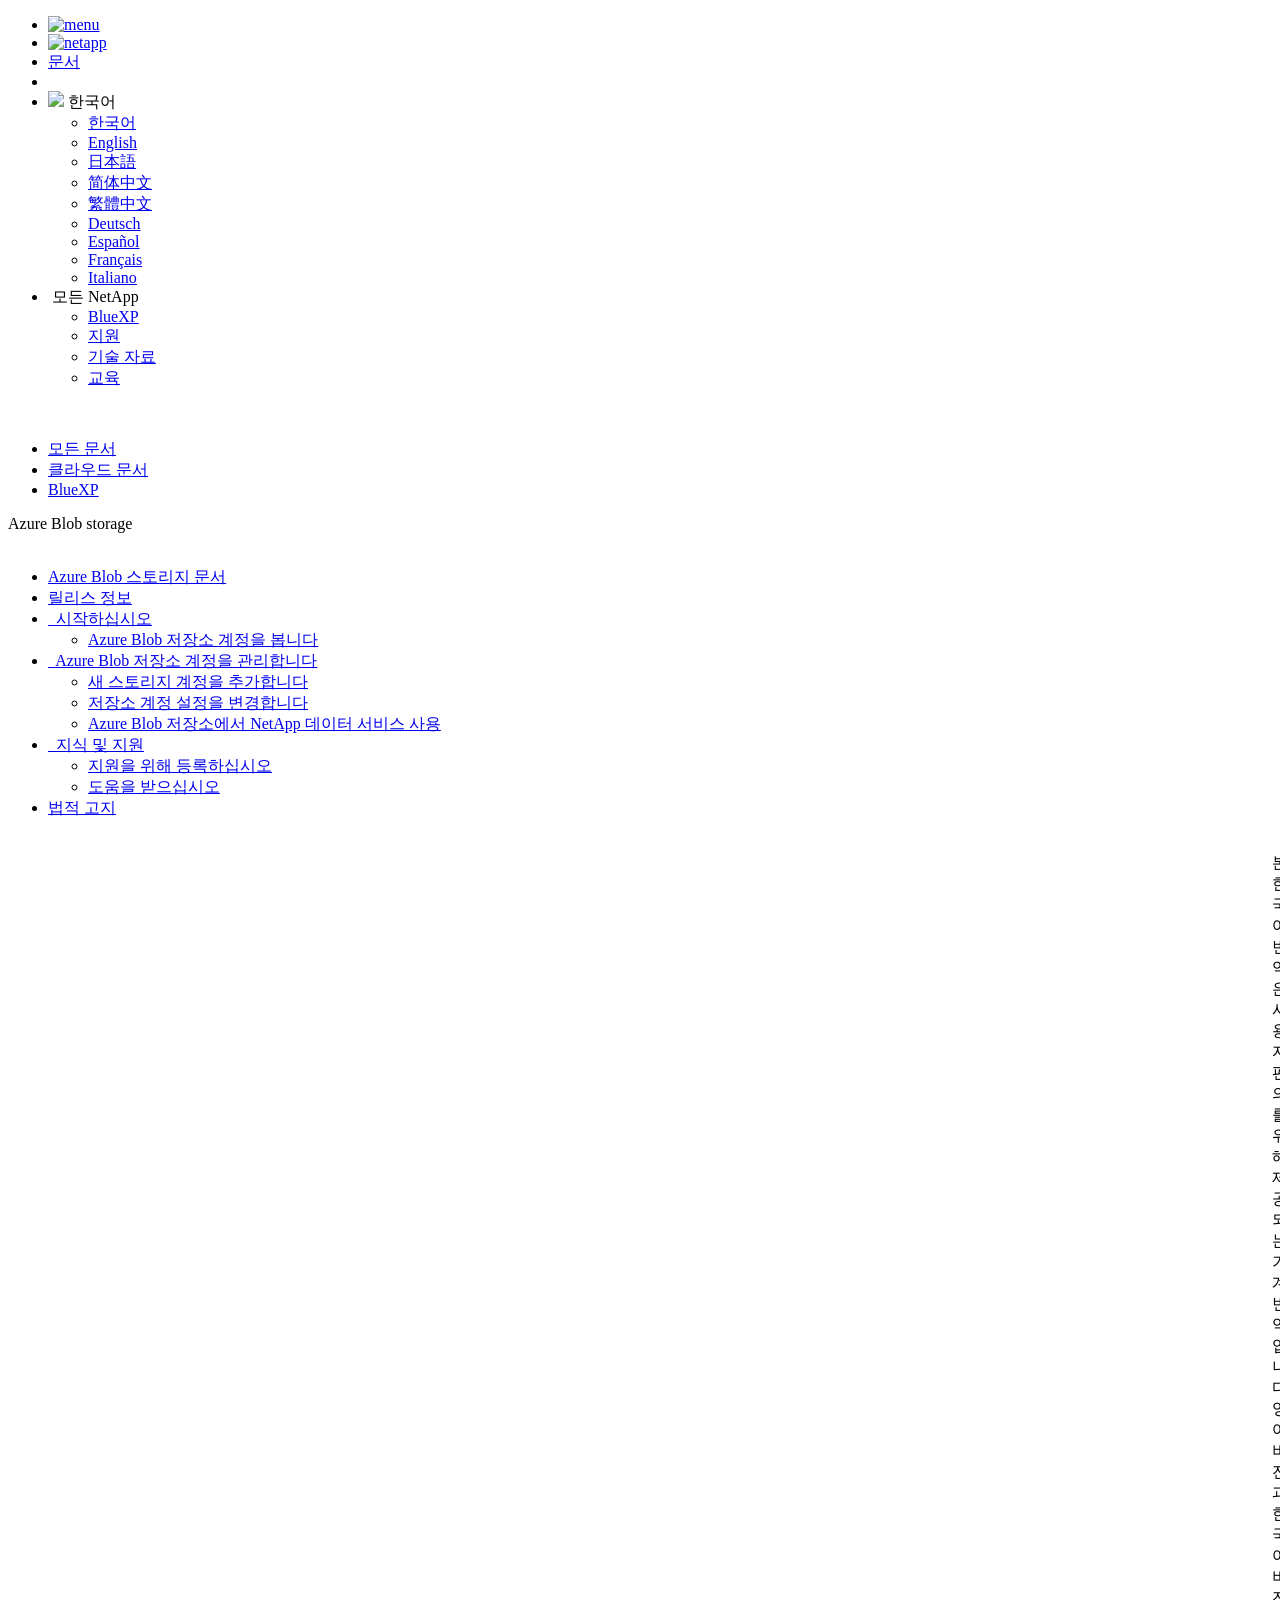
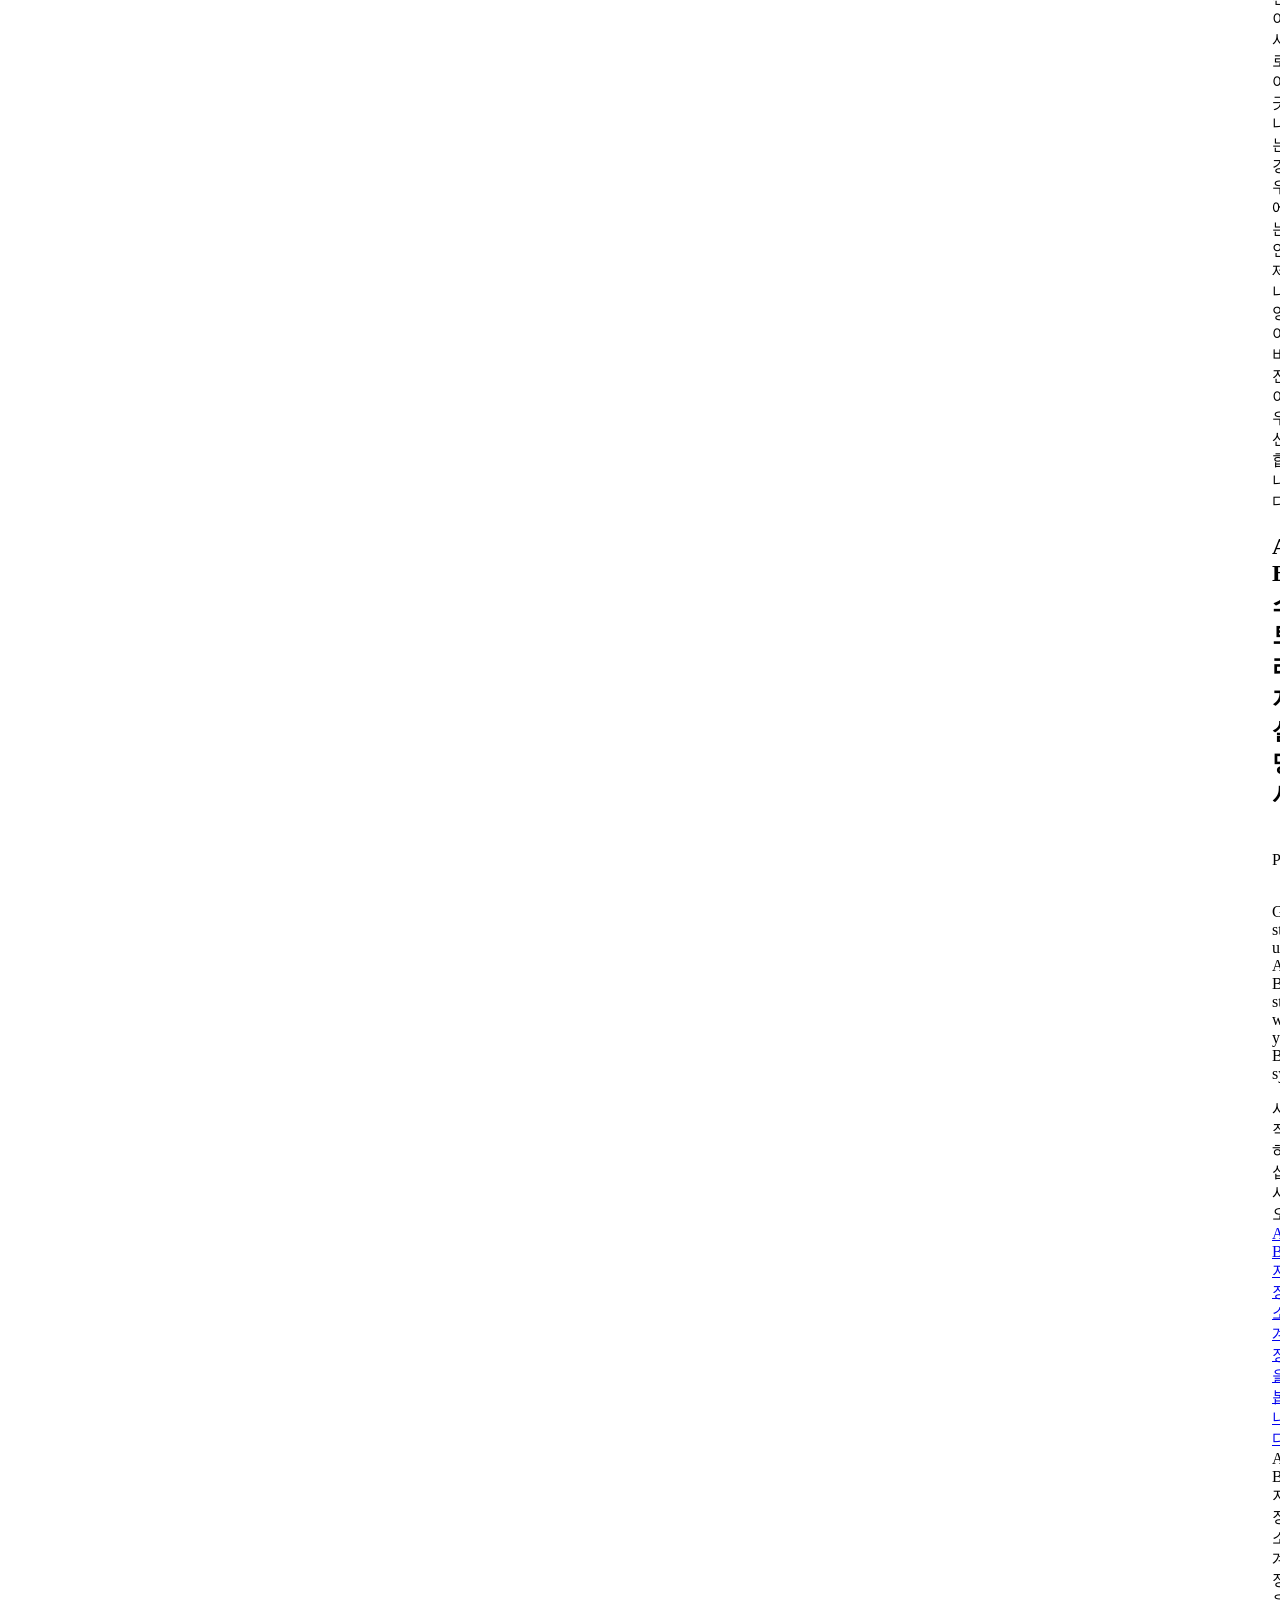
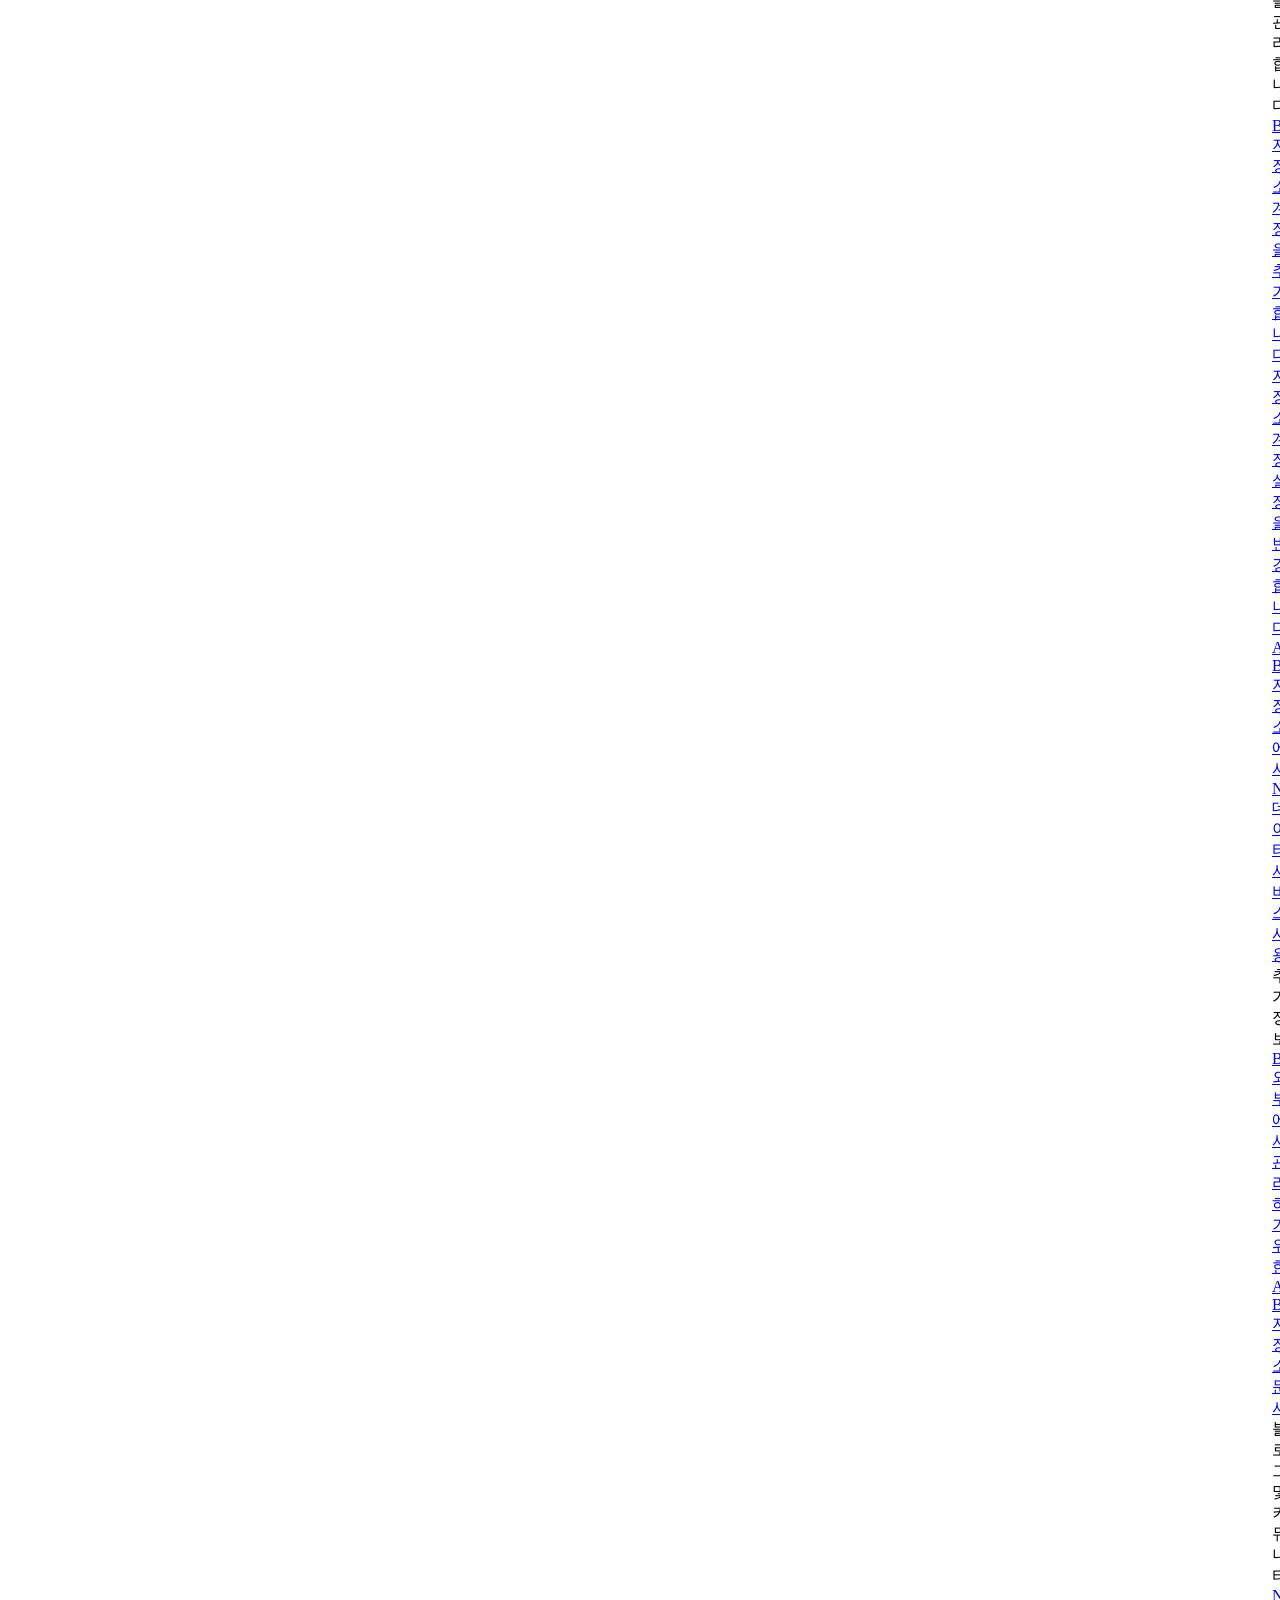
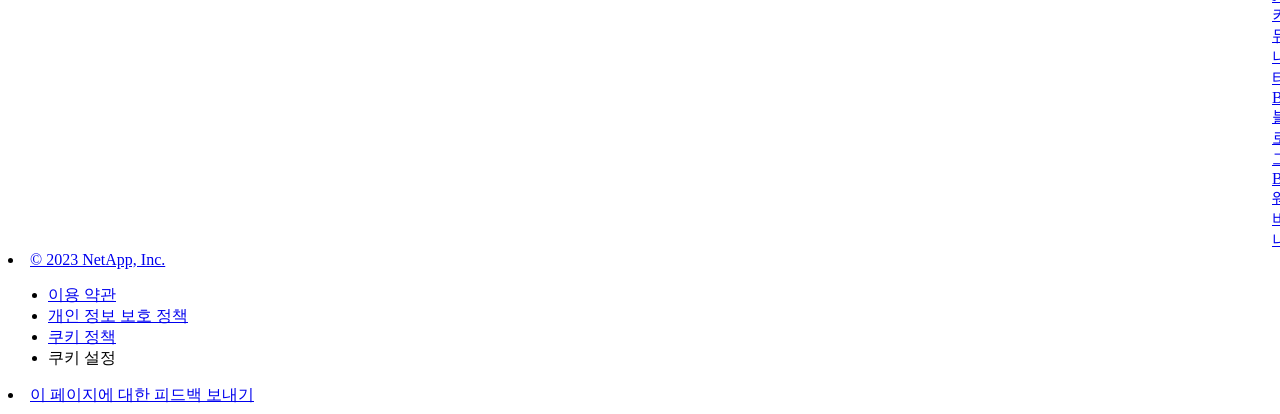
==== commit 36f62dbc: "Built from e2bb3a3 NetAppDocs/netappdocs-build@be8ef0b9cd8c529ac7e777b02defdfe8e4872c66" ====
--- a/index.html
+++ b/index.html
@@ -22,15 +22,13 @@
 
   <!-- RSS Feed --><link rel="alternate" type="application/rss+xml" title="NetApp Documentation" href="/ko-kr/bluexp-blob-storage/feed.xml"><!-- CSS Definitions: NetApp CSS should be defined after generic css -->
 
-  <!-- Elastic Search -->
-  <link rel="stylesheet" href="//cdn.jsdelivr.net/searchkit/0.10.0/theme.css">
 
   <!-- Combined CSS -->
-  <link rel="stylesheet" type="text/css" href="/ko-kr/bluexp-blob-storage/css/netappdocs.css">
-
-  
-  <link rel="stylesheet" href="/ko-kr/bluexp-blob-storage/css/landing-page.css" type="text/css">
-  <link rel="stylesheet" href="/ko-kr/bluexp-blob-storage/css/tabbed-blocks.css" type="text/css">
+  <link rel="stylesheet" type="text/css" href="/ko-kr/bluexp-blob-storage/css/ie-netappdocs.css">
+
+  
+  <link rel="stylesheet" href="/ko-kr/bluexp-blob-storage/css/ie-landing-page.css" type="text/css">
+  <link rel="stylesheet" href="/ko-kr/bluexp-blob-storage/css/ie-tabbed-blocks.css" type="text/css">
   <!-- Canonical url -->
   <link rel="canonical" href="https://docs.netapp.com/ko-kr/bluexp-blob-storage/" />
   <link rel="alternate" hreflang="x-default" href="https://docs.netapp.com/us-en/bluexp-blob-storage/" />
@@ -43,114 +41,49 @@
   <link rel="alternate" hreflang="es" href="https://docs.netapp.com/es-es/bluexp-blob-storage/" />
   <link rel="alternate" hreflang="fr" href="https://docs.netapp.com/fr-fr/bluexp-blob-storage/" />
   <link rel="alternate" hreflang="it" href="https://docs.netapp.com/it-it/bluexp-blob-storage/" />
-  <link rel='stylesheet' href='/ko-kr/bluexp-blob-storage/css/na-feature.css' type='text/css'><!-- Top level site integrations --><script>
-    function addAdobeLaunch(adobeId) {
-      var head = document.getElementsByTagName('head')[0];
-      var adobe = document.createElement("script");
-      adobe.type = "text/plain";
-      adobe.className = "optanon-category-C0002";
-      adobe.src = "//assets.adobedtm.com/60287eadf1ee/c284da483c83/"+adobeId+".min.js";
-      head.appendChild(adobe);
-    }
-
-    function addGoogleAnalytics(gtagId) {
-      var google = document.createElement("script");
-      google.type = "text/plain";
-      google.className = "optanon-category-C0002";
-      google.src = "https://www.googletagmanager.com/gtag/js?id="+gtagId;
-      var head = document.getElementsByTagName('head')[0];
-      head.appendChild(google);
-
-      window.dataLayer = window.dataLayer || [];
-      function gtag(){dataLayer.push(arguments);}
-      gtag('js', new Date());
-      gtag('config', gtagId);
-    }
-
-    function addConsent(consentId) {
-      var head = document.getElementsByTagName('head')[0];
-      var onetrustConsent = document.createElement("script");
-      onetrustConsent.type = "text/javascript";
-      onetrustConsent.src = "https://cdn.cookielaw.org/consent/"+consentId+"/OtAutoBlock.js";
-      head.appendChild(onetrustConsent);
-
-      var onetrustScript = document.createElement("script");
-      onetrustScript.type = "text/javascript";
-      onetrustScript.src = "https://cdn.cookielaw.org/scripttemplates/otSDKStub.js";
-      onetrustScript.charset = "UTF-8";
-      onetrustScript.dataset.documentLanguage = "true";
-      onetrustScript.dataset.domainScript = consentId;
-      head.appendChild(onetrustScript);
-    }addConsent("72570c5c-fe30-465f-b0e0-b77f7fb4ae34");
-    addAdobeLaunch("launch-e9ff3acac59f");
-    addGoogleAnalytics("UA-81697994-3");function OptanonWrapper() { }
+  <!-- Top level site integrations -->
+<script type="text/javascript" src="https://cdn.cookielaw.org/consent/72570c5c-fe30-465f-b0e0-b77f7fb4ae34/OtAutoBlock.js"></script>
+    <script type="text/javascript" src="https://cdn.cookielaw.org/scripttemplates/otSDKStub.js" charset="UTF-8" data-document-language="true" data-domain-script="72570c5c-fe30-465f-b0e0-b77f7fb4ae34"></script>
+    <script type="text/javascript">function OptanonWrapper() { }</script>
+    <script type="text/plain" class="optanon-category-C0002" src="https://assets.adobedtm.com/60287eadf1ee/c284da483c83/launch-e9ff3acac59f.min.js"></script>
+    <script class="optanon-category-C0001">(function(w,d,s,l,i){w[l]=w[l]||[];w[l].push({'gtm.start':
+        new Date().getTime(),event:'gtm.js'});var f=d.getElementsByTagName(s)[0],
+        j=d.createElement(s),dl=l!='dataLayer'?'&l='+l:'';j.setAttributeNode(d.createAttribute('data-ot-ignore'));j.setAttribute('class','optanon-category-C0001');j.async=true;
+        j.src='https://www.googletagmanager.com/gtm.js?id='+i+dl+'';f.parentNode.insertBefore(j,f);
+        })(window,document,'script','dataLayer','GTM-MD73T9M');</script>
+
+  <script src="https://cdnjs.cloudflare.com/ajax/libs/jquery/2.1.4/jquery.min.js"></script>
+  
+  <script>
+    $(document).ready(function() {
+      const MASTHEAD_OFFSET = 65;
+      const SECTIONS = $("main h2, main h3");
+      // PAGE NAV - Init
+      if (SECTIONS.length == 0) {
+        // remove if there is no elements
+        /*
+        $("#ie-right-navbar").remove();
+        $("#ie-right-navbar-collapse").remove();
+        */
+      } else {
+        $(".page-nav-title").css('display', 'block');
+        for (var i = 0; i < SECTIONS.length; i++) {
+          var sectionId = $(SECTIONS[i]).attr('id');
+          var sectionName = $(SECTIONS[i]).text();
+          var subClass = $(SECTIONS[i]).is("h3") ? ' page-nav__sublink' : '';
+          $("#page-menu").append('<li class="page-nav-item"><a href="#' + sectionId + '" class="page-nav__link' + subClass + '">' + sectionName + '</a></li>');
+        }
+        $(".page-nav__link").first().addClass('page-nav__link--active');
+      }
+    });
   </script>
-  <script src="https://cdnjs.cloudflare.com/ajax/libs/jquery/2.1.4/jquery.min.js"></script>
+  
   <script src="https://cdnjs.cloudflare.com/ajax/libs/jquery-cookie/1.4.1/jquery.cookie.min.js"></script>
 
   <!-- Used for Product Family Page Sidebar Visibility --><!-- Used to import Promise for IE. Required for SearchKit -->
-  <script src="https://cdnjs.cloudflare.com/ajax/libs/bluebird/3.3.5/bluebird.min.js"></script><script src='/ko-kr/bluexp-blob-storage/js/na-search.js'></script><script src='/ko-kr/bluexp-blob-storage/js/na-pagenav.js'></script><script src='/ko-kr/bluexp-blob-storage/js/na-utility.js'></script>
- <!--  
-  <link rel='stylesheet' href='/ko-kr/bluexp-blob-storage/css/prism.css' type='text/css'>
-  <link rel='stylesheet' href='/ko-kr/bluexp-blob-storage/css/prism-netapp.css' type='text/css'>
- -->
-
-  <!-- <script src='/ko-kr/bluexp-blob-storage/js/na-utility.js'></script> -->
-  <script src='/ko-kr/bluexp-blob-storage/js/clouddocs.js'></script>
-  <script src='/ko-kr/bluexp-blob-storage/js/jquery.navgoco.min.js'></script>
-  <script src="https://maxcdn.bootstrapcdn.com/bootstrap/3.3.7/js/bootstrap.min.js" integrity="sha384-Tc5IQib027qvyjSMfHjOMaLkfuWVxZxUPnCJA7l2mCWNIpG9mGCD8wGNIcPD7Txa" crossorigin="anonymous"></script>
-  <!-- <script src='/ko-kr/bluexp-blob-storage/js/toc.js'></script> -->
-  <!-- <script src='/ko-kr/bluexp-blob-storage/js/customscripts.js'></script> --><script>
-      $(document).ready(function() {
-          
-          var collapseOnInit = true;
-          
-
-          var navSettings = {
-              "caretHtml": '',
-              "accordion": collapseOnInit,
-              "openClass": 'active', // open
-              "save": false, // leave false or nav highlighting doesn't work right
-              "cookie": {
-                  "name": 'navgoco',
-                  "expires": false,
-                  "path": '/'
-              },
-              "slide": {
-                  "duration": 400,
-                  "easing": 'swing'
-              }
-          };
-
-          // Initialize navgoco with default options
-          $("#mysidebar").navgoco(navSettings);
-          
-
-          $("#collapseAll").click(function(e) {
-              e.preventDefault();
-              $("#mysidebar").navgoco('toggle', false);
-          });
-
-          $("#expandAll").click(function(e) {
-              e.preventDefault();
-              $("#mysidebar").navgoco('toggle', true);
-          });
-
-          $(".sidebar-nav-container").on("scroll", function() {
-            $.cookie("sidebarScroll", $(".sidebar-nav-container").scrollTop(), {
-              path    : "/ko-kr/bluexp-blob-storage"  
-            });
-          });
-          $(function() {
-            if ($.cookie("sidebarScroll")) {
-              $(".sidebar-nav-container").scrollTop($.cookie("sidebarScroll"));
-            }
-          });
-
-      });
-
-  </script>
-  <script>
+  <script src="https://cdnjs.cloudflare.com/ajax/libs/bluebird/3.3.5/bluebird.min.js"></script><script src='/ko-kr/bluexp-blob-storage/js/na-search.js'></script><script src='/ko-kr/bluexp-blob-storage/js/ie-clouddocs.js'></script>
+  <script src="https://maxcdn.bootstrapcdn.com/bootstrap/3.3.7/js/bootstrap.min.js" integrity="sha384-Tc5IQib027qvyjSMfHjOMaLkfuWVxZxUPnCJA7l2mCWNIpG9mGCD8wGNIcPD7Txa" crossorigin="anonymous"></script><script>
+    /*
       $(document).ready(function() {
           $("#tg-sb-link").click(function() {
               $("#tg-sb-sidebar").toggle();
@@ -160,190 +93,505 @@
               $("#tg-sb-icon").toggleClass('fa-toggle-off');
           });
       });
+      */
   </script>
   <script src='/ko-kr/bluexp-blob-storage/js/custom-dropdown.js'></script>
   <script src='/ko-kr/bluexp-blob-storage/js/FileSaver.min.js'></script>
   <script src='/ko-kr/bluexp-blob-storage/js/jszip-utils.min.js'></script>
-  <script src='/ko-kr/bluexp-blob-storage/js/jszip.min.js'></script>
-  <!-- <script src='/ko-kr/bluexp-blob-storage/js/pdf-ux.js'></script> -->
-</head>
-
-
-  <body class role="document" data-flavor="">
-    <div id="page" class="n-off-canvas-menu">
-      <div class="n-off-canvas-menu__menu"><!--TODO: Add offcanvas code --></div>
-      <div class="n-off-canvas-menu__content-wrap">
-        <header class="site-header" id="banner">
-  
-  <!-- Start Page Toolbar -->
-  
-  <div class="page-nav-toolbar"><div class="page-nav-contribute"><a target="_blank" href="https://github.com/NetAppDocs/bluexp-blob-storage.ko-kr/issues/new?template=new-from-page.yml&page-url=https://docs.netapp.com/ko-kr/bluexp-blob-storage/index.html&page-title=Azure Blob 스토리지 설명서" class="page-nav-contribute-link" role="button"><img src="/ko-kr/bluexp-blob-storage/images/discuss-sm.svg" alt="" class="github-icon" />문서 변경 요청</a><a target="_blank" href="https://github.com/NetAppDocs/bluexp-blob-storage/blob/main/index.adoc" class="page-nav-contribute-link" role="button"><img src="/ko-kr/bluexp-blob-storage/images/edit-sm.svg" alt="" class="github-icon" />이 페이지 편집</a><a target="_blank" href="https://docs.netapp.com/us-en/contribute/" class="page-nav-contribute-link"  ><img src="/ko-kr/bluexp-blob-storage/images/article-sm.svg" alt="" class="github-icon" />기여하는 방법 자세히 알아보기</a></div>
-    <div class="page-nav-container">
-      <nav class="page-nav-fixed">
-        <div class="page-nav-title">이 페이지의 내용</div>
-        <div class="page-nav-links">
-          <ul class="page-nav-inner" id="page-menu"></ul>
-        </div>
-      </nav>
-    </div>
-  </div>
-  
-  
-  <!-- Start top_hat -->
-  <div class="n-top-hat">
-    <div class="n-container">
-      <div class="n-top-hat__cross-property-nav">
-        <ul class="n-top-hat__list">
-          <li class="n-top-hat__list-item">
-            <a href="https://www.netapp.com/products-a-z/" class="n-top-hat__link">제품 및 솔루션</a>
-          </li>
-          <li class="n-top-hat__list-item">
-            <a href="https://www.netapp.com/support-and-training/netapp-university/" class="n-top-hat__link">지원 및 교육</a>
-          </li>
-          <li class="n-top-hat__list-item">
-            <a href="https://cloud.netapp.com" class="n-top-hat__link">Cloud Central</a>
-          </li>
-          <li class="n-top-hat__list-item">
-            <a href="https://community.netapp.com/" class="n-top-hat__link">커뮤니티</a>
-          </li>
-          <li class="n-top-hat__list-item">
-            <a href="https://blog.netapp.com/" class="n-top-hat__link">블로그</a>
-          </li>
-          <li class="n-top-hat__list-item">
-            <a href="https://customers.netapp.com/en/" class="n-top-hat__link">고객 성공 사례</a>
-          </li>
-        </ul>
-      </div>
-      <div class="n-top-hat__utils">
-        <ul class="n-top-hat__list">
-          <li class="n-top-hat__list-item">
-            <a href="https://www.netapp.com/company/contact-us/" target="_self" class="n-top-hat__link" data-ntap-ui="contact-us">연락처</a>
-          </li>
-        </ul>
-      </div>
-    </div>
-  </div>
-  <!-- End top_hat -->
-
-  <!-- Start property bar -->
-  <style>
-    .n-property-navigation-bar__menus--desktop-experience .n-menu--mega__default-content__heading span {
-    color: #34B0FF;
-    }
-  </style>
-  <div class="n-property-bar " data-ntap-ui="sticky-nav">
-    <div class="n-property-bar__inner-wrap">
-      <div class="n-property-bar__menu-toggle">
-        <a href="#" class="n-property-bar__menu-toggle-link">
-          <span class="n-property-bar__menu-toggle-text">Menu</span>
-          <svg class="n-icon-bars n-property-bar__menu-toggle-icon" aria-labelledby="title">
-            <title>bars</title>
-            <use xlink:href="/ko-kr/bluexp-blob-storage/images/sprite.svg#bars"></use>
-          </svg>
-        </a>
-      </div>
-      <div class="n-property-bar__property-mark ">
-        <a href="https://www.netapp.com" class="n-property-bar__property-link">
-          <div class="n-property-bar__logo">
-            <svg class="n-icon-netapp-mark n-icon-netapp-mark n-property-bar__netapp-mark-icon" aria-labelledby="title">
-              <title>netapp-mark</title>
-              <use xlink:href="/ko-kr/bluexp-blob-storage/images/sprite.svg#netapp-mark"></use>
-            </svg>
-            <svg class="n-icon-netapp-logo n-property-bar__logo-svg" aria-labelledby="title">
-              <title>netapp-logo</title>
-              <use xlink:href="/ko-kr/bluexp-blob-storage/images/sprite.svg#netapp-logo"></use>
-            </svg>
-          </div>
-        </a>
-      </div>
-
-      
-      
-      
-      <div class="search-property-bar">
-        <div id="search-demo-container" class="searchbox n-property-bar__search">
-          <div id="react-search" 
-          data-search-html="/ko-kr/bluexp-blob-storage/search.html"
-          data-type="widget" 
-          data-placeholder="설명서 검색"
-          data-no-results-found="{query}에 대한 결과를 찾을 수 없음"
-          data-did-you-mean="{suggestion}을(를) 검색해보십시오."
-          data-no-results-found-did-you-mean="{query}에 대한 결과를 찾을 수 없습니다. {suggestion}을(를) 검색하려 하셨습니까?"
-          data-results-found="{hitCount}개의 결과를 찾음"
-          data-error-message="죄송합니다. 결과를 가져오는 도중 문제가 발생했습니다. 다시 시도해 주십시오."
-          data-error-reset="검색 재설정"
-          data-sk-es-pf-indexes=""
-          data-flavor=""></div>
-          <button class="n-property-bar__search-toggle-button" type="button">
-            <svg class="n-icon-search n-property-bar__search-toggle-button-icon" aria-labelledby="title">
-              <title>search</title>
-              <use xmlns:xlink="http://www.w3.org/1999/xlink" xlink:href="/ko-kr/bluexp-blob-storage/images/sprite.svg#search"></use>
-            </svg>
-          </button>
-        </div>
-      </div>
-      
-    </div>
-  </div>
-  <div class="n-property-bar__toolbar">
-    <!-- Start Language Selector --><div id="language-dropdown" class="custom-dropdown custom-dropdown-lang">
-      <div class="custom-dropdown-select custom-dropdown-select-lang">
-      <span class="lang-name">한국어</span>
-          <svg class="n-globe__icon" aria-labelledby="title">
-            <title>globe</title>
-            <use xmlns:xlink="http://www.w3.org/1999/xlink" xlink:href="/ko-kr/bluexp-blob-storage/images/sprite.svg#globe"></use>
-          </svg>
-        </button>
-      </div>
-
-      <ul class="custom-dropdown-menu"><li>
-          <a href="https://docs.netapp.com/ko-kr/bluexp-blob-storage/index.html" target="_self"><span translate="no" class="notranslate">한국어</span></a>
-        </li><li>
-          <a href="https://docs.netapp.com/us-en/bluexp-blob-storage/index.html" target="_self"><span translate="no" class="notranslate">English</span></a>
-        </li><li>
-          <a href="https://docs.netapp.com/ja-jp/bluexp-blob-storage/index.html" target="_self"><span translate="no" class="notranslate">日本語</span></a>
-        </li><li>
-          <a href="https://docs.netapp.com/zh-cn/bluexp-blob-storage/index.html" target="_self"><span translate="no" class="notranslate">简体中文</span></a>
-        </li><li>
-          <a href="https://docs.netapp.com/zh-tw/bluexp-blob-storage/index.html" target="_self"><span translate="no" class="notranslate">繁體中文</span></a>
-        </li><li>
-          <a href="https://docs.netapp.com/de-de/bluexp-blob-storage/index.html" target="_self"><span translate="no" class="notranslate">Deutsch</span></a>
-        </li><li>
-          <a href="https://docs.netapp.com/es-es/bluexp-blob-storage/index.html" target="_self"><span translate="no" class="notranslate">Español</span></a>
-        </li><li>
-          <a href="https://docs.netapp.com/fr-fr/bluexp-blob-storage/index.html" target="_self"><span translate="no" class="notranslate">Français</span></a>
-        </li><li>
-          <a href="https://docs.netapp.com/it-it/bluexp-blob-storage/index.html" target="_self"><span translate="no" class="notranslate">Italiano</span></a>
-        </li></ul>
-    </div>
-    <!-- End Language Selector -->
-
-    <div class="n-property-bar__cta"></div>
-  </div>
-  <!-- End property bar -->
-</header>
-
+  <script src='/ko-kr/bluexp-blob-storage/js/jszip.min.js'></script><script src='/ko-kr/bluexp-blob-storage/js/ie-pdf-ux.js'></script></head>
+
+
+  <body class role="document" data-flavor=""><noscript><iframe src="https://www.googletagmanager.com/ns.html?id=GTM-MD73T9M"
+      height="0" width="0" style="display:none;visibility:hidden"></iframe></noscript><div id="page" class="">
+      <div id="ie-phone-menu" class=""></div>
+      <div id="ie-content-wrap" class="">
+        <nav id="ie-new-header">
+    <ul>
+        <li id="ie-phone-menu-button">
+            <a href="#">
+                <image id="" src="/ko-kr/bluexp-blob-storage/images/hamburger.svg" alt="menu" />
+            </a>
+        </li>
+
+        <li>
+            <a href="https://www.netapp.com/kr">
+                <image id="ie-header-logo" src="/ko-kr/bluexp-blob-storage/images/netapp_logo.svg" alt="netapp" />
+            </a>
+        </li>
+        <li id="ie-header-docs">
+            <a href="https://www.netapp.com/support-and-training/documentation/">문서</a>
+        </li>
+
+        <!-- Empty container to push header left with or without lang selector -->
+        <li id="empty-container" style="margin-left: auto">
+        </li>
+        <!-- Start Language Selector --><li id="ie-language-dropdown">
+            <div id="language-dropdown" class="custom-dropdown custom-dropdown-lang">
+                <div class="custom-dropdown-select custom-dropdown-select-lang">
+                    <img src="/ko-kr/bluexp-blob-storage/images/language_white_24dp.svg" class="n-globe__icon" />
+                    <span class="lang-name">한국어</span>
+                    <img src="/ko-kr/bluexp-blob-storage/images/dropdown-arrow.svg" alt="" class="custom-icon chevrondown header invisible" />
+                    <img src="/ko-kr/bluexp-blob-storage/images/dropdown-arrow.svg" alt="" class="custom-icon chevronup header" />
+                    </button>
+                </div>
+
+                <ul class="custom-dropdown-menu"><li>
+                        <a href="https://docs.netapp.com/ko-kr/bluexp-blob-storage/index.html"
+                            target="_self"><span translate="no" class="notranslate">한국어</span></a>
+                    </li><li>
+                        <a href="https://docs.netapp.com/us-en/bluexp-blob-storage/index.html"
+                            target="_self"><span translate="no" class="notranslate">English</span></a>
+                    </li><li>
+                        <a href="https://docs.netapp.com/ja-jp/bluexp-blob-storage/index.html"
+                            target="_self"><span translate="no" class="notranslate">日本語</span></a>
+                    </li><li>
+                        <a href="https://docs.netapp.com/zh-cn/bluexp-blob-storage/index.html"
+                            target="_self"><span translate="no" class="notranslate">简体中文</span></a>
+                    </li><li>
+                        <a href="https://docs.netapp.com/zh-tw/bluexp-blob-storage/index.html"
+                            target="_self"><span translate="no" class="notranslate">繁體中文</span></a>
+                    </li><li>
+                        <a href="https://docs.netapp.com/de-de/bluexp-blob-storage/index.html"
+                            target="_self"><span translate="no" class="notranslate">Deutsch</span></a>
+                    </li><li>
+                        <a href="https://docs.netapp.com/es-es/bluexp-blob-storage/index.html"
+                            target="_self"><span translate="no" class="notranslate">Español</span></a>
+                    </li><li>
+                        <a href="https://docs.netapp.com/fr-fr/bluexp-blob-storage/index.html"
+                            target="_self"><span translate="no" class="notranslate">Français</span></a>
+                    </li><li>
+                        <a href="https://docs.netapp.com/it-it/bluexp-blob-storage/index.html"
+                            target="_self"><span translate="no" class="notranslate">Italiano</span></a>
+                    </li></ul>
+            </div>
+            </li>
+        <!-- End Language Selector -->
+
+
+        <li id="ie-allnetapp">
+            <div id="allnetapp-dropdown" class="custom-dropdown custom-dropdown-allnetapp">
+                <div class="custom-dropdown-select custom-dropdown-select-allnetapp">
+                    <img src="/ko-kr/bluexp-blob-storage/images/apps_white_24dp.svg" alt="" class="allnetapp-icon" />
+                    <span class="allnetapp-name">모든 NetApp</span>
+                    <img src="/ko-kr/bluexp-blob-storage/images/dropdown-arrow.svg" alt="" class="custom-icon chevrondown header invisible" />
+                    <img src="/ko-kr/bluexp-blob-storage/images/dropdown-arrow.svg" alt="" class="custom-icon chevronup header" />
+                    </button>
+                </div>
+
+                <ul class="custom-dropdown-menu allnetapp-dropdown">
+                    <li>
+                        <a href="https://bluexp.netapp.com/"
+                            target="_self"><span translate="no" class="notranslate">BlueXP</span></a>
+                    </li>
+                    <li>
+                        <a href="https://mysupport.netapp.com/site/"
+                            target="_self"><span translate="no" class="notranslate">지원</span></a>
+                    </li>
+                    <li>
+                        <a href="https://kb.netapp.com/"
+                            target="_self"><span translate="no" class="notranslate">기술 자료</span></a>
+                    </li>
+                    <li>
+                        <a href="https://www.netapp.com/ko/support-and-training/netapp-learning-services/"
+                            target="_self"><span translate="no" class="notranslate">교육</span></a>
+                    </li>
+                </ul>
+            </div>
+
+        </li>
+
+    </ul>
+</nav>
 
         <main id="n-main-content" class="n-main-content">
           <!-- Start Documentation Content -->
 <div class="ie-main">
-  <!-- Sidebar Column -->
-  
-  <div class="col-md-3" id="sidebar-height">
-      <button id="btn-sidebar-collapse" onclick="hideSidebar()"><img src="/ko-kr/bluexp-blob-storage/images/collapse.png" alt="탐색 패널 접기"></button>
-      <div class="n-pdf-header">
-  <a id="toggleButtonPdf" class="n-pdf-button" type="button">
-    <img src="/ko-kr/bluexp-blob-storage/images/pdf.png" alt="" width="16" height="16"/>사용 가능한 PDF<span>
-    </span>
-  </a>
+
+<div id="ie-new-sidebar-collapse" style="display: none">
+    <img id="sidebar-expand" class="ie-searchbox-icon" src="/ko-kr/bluexp-blob-storage/images/double_arrow.svg" alt="" />
 </div>
-<div class="n-pdf-body-container">
-  <ul id="toggleContainerPdf" class="n-pdf-body" style="display:none;"><li class="pdf-ux-container">
+<div id="ie-new-sidebar">
+    <div id="ie-product-identity-lockup">
+        <div id="sidebar-collapse" class="">
+            <img src="/ko-kr/bluexp-blob-storage/images/double_arrow.svg" alt="" />
+        </div>
+        <div id="ie-breadcrumb" class="">
+  <ul class="ie-breadcrumb">
+    <li class="">
+      <a href="https://docs.netapp.com">모든 문서</a>
+    </li>
+    
+    
+    <li class="">
+      <a href="https://docs.netapp.com/us-en/cloud/">클라우드 문서</a>
+    </li>
+    
+
+    
+    <li class="">
+      <a href="https://docs.netapp.com/ko-kr/bluexp-family/">
+        BlueXP
+      </a>
+    </li>
+    
+  </ul>
+  
+  <div class="ie-product-name" >
+    <!--<a href="/ko-kr/bluexp-blob-storage/">-->
+      Azure Blob storage
+    <!--</a>-->
+  </div>
+</div>
+
+            
+
         
         
+
+<div id="ie-searchbox" class="ie-searchbox-sidebar ">
+    <img class="ie-searchbox-icon" src="/ko-kr/bluexp-blob-storage/images/loupe.svg" alt=""/>
+    <div id="react-search" 
+        data-search-html="/ko-kr/bluexp-blob-storage/search.html" 
+        data-type="widget"
+        data-placeholder="설명서 검색"
+        data-no-results-found="{query}에 대한 결과를 찾을 수 없습니다"
+        data-did-you-mean="{suggestion}을(를) 검색하십시오."
+        data-no-results-found-did-you-mean="{query}에 대한 결과가 없습니다. {suggestion}을(를) 찾고 계시는 건가요?"
+        data-results-found="{hitCount}개의 결과를 찾았습니다"
+        data-error-message="오류가 발생했습니다. 다시 시도해 주십시오."
+        data-error-reset="검색 재설정"
+        data-sk-es-pf-indexes="" 
+        data-flavor="">
+    </div>
+</div>
         
-        <a target="_blank" href="/ko-kr/bluexp-blob-storage/pdfs/fullsite-sidebar/Azure_Blob_스토리지_설명서.pdf" >
-          <img src="/ko-kr/bluexp-blob-storage/images/pdf.png" alt="" width="16" height="16"/>이 문서 사이트의 PDF</a>
+    </div>
+    <div id="ie-new-toc"><script>
+  let sidebarAccordion = true;
+
+  /* specific css rules for Mac */
+  if(navigator.platform.match('Mac') !== null) {
+    document.body.setAttribute('class', 'OSX');
+  }
+
+</script>
+
+<div id="ie-sidebar-container">
+  <ul id="ie-sidebar-list" ><li 
+      data-pdf-exists="true" 
+      data-pdf-filename="Azure Blob 스토리지 문서"
+      data-li-level="1#" 
+      class="  ie-sidebar-selected    "
+      dale-page-url="/index.html" 
+      dale-entry-url="/index.html" 
+    ><a class="ie-sidebar-menuitem-1 " href="/ko-kr/bluexp-blob-storage/index.html">
+        Azure Blob 스토리지 문서
+      </a></li><li 
+      data-pdf-exists="true" 
+      data-pdf-filename="릴리스 정보"
+      data-li-level="1#" 
+      class="   "
+      dale-page-url="/index.html" 
+      dale-entry-url="/whats-new.html" 
+    ><a class="ie-sidebar-menuitem-1 " href="/ko-kr/bluexp-blob-storage/whats-new.html">
+        릴리스 정보
+      </a></li><li 
+      data-pdf-exists="true" 
+      data-pdf-filename="시작하십시오"
+      data-li-level="1" 
+      class=" sidebar-folder    "
+      dale-page-url="/index.html" 
+      dale-entry-url="" 
+    ><a class="ie-sidebar-menuitem-1  ie-sidebar-button " href="#">
+        <img class="ie-sidebar-icon ie-sidebar-button open" src="/ko-kr/bluexp-blob-storage/images/link_expand.svg" alt="" />
+        <img class="ie-sidebar-icon ie-sidebar-button close" src="/ko-kr/bluexp-blob-storage/images/link_collapse.svg" alt="" />
+        <!--<div class="" style="display: inline;"> 시작하십시오</div>-->
+         시작하십시오
+      </a>
+      <ul class="">
+        <li 
+      data-pdf-exists="true" 
+      data-pdf-filename="Azure Blob 저장소 계정을 봅니다"
+      data-li-level="2#" 
+      class="   "
+      dale-page-url="/index.html" 
+      dale-entry-url="/task-view-azure-blob-storage.html" 
+    ><a class="ie-sidebar-menuitem-2 " href="/ko-kr/bluexp-blob-storage/task-view-azure-blob-storage.html">
+        Azure Blob 저장소 계정을 봅니다
+      </a></li></ul></li><li 
+      data-pdf-exists="true" 
+      data-pdf-filename="Azure Blob 저장소 계정을 관리합니다"
+      data-li-level="1" 
+      class=" sidebar-folder    "
+      dale-page-url="/index.html" 
+      dale-entry-url="" 
+    ><a class="ie-sidebar-menuitem-1  ie-sidebar-button " href="#">
+        <img class="ie-sidebar-icon ie-sidebar-button open" src="/ko-kr/bluexp-blob-storage/images/link_expand.svg" alt="" />
+        <img class="ie-sidebar-icon ie-sidebar-button close" src="/ko-kr/bluexp-blob-storage/images/link_collapse.svg" alt="" />
+        <!--<div class="" style="display: inline;"> Azure Blob 저장소 계정을 관리합니다</div>-->
+         Azure Blob 저장소 계정을 관리합니다
+      </a>
+      <ul class="">
+        <li 
+      data-pdf-exists="true" 
+      data-pdf-filename="새 스토리지 계정을 추가합니다"
+      data-li-level="2#" 
+      class="   "
+      dale-page-url="/index.html" 
+      dale-entry-url="/task-add-blob-storage.html" 
+    ><a class="ie-sidebar-menuitem-2 " href="/ko-kr/bluexp-blob-storage/task-add-blob-storage.html">
+        새 스토리지 계정을 추가합니다
+      </a></li><li 
+      data-pdf-exists="true" 
+      data-pdf-filename="저장소 계정 설정을 변경합니다"
+      data-li-level="2#" 
+      class="   "
+      dale-page-url="/index.html" 
+      dale-entry-url="/task-change-blob-storage-settings.html" 
+    ><a class="ie-sidebar-menuitem-2 " href="/ko-kr/bluexp-blob-storage/task-change-blob-storage-settings.html">
+        저장소 계정 설정을 변경합니다
+      </a></li><li 
+      data-pdf-exists="true" 
+      data-pdf-filename="Azure Blob 저장소에서 NetApp 데이터 서비스 사용"
+      data-li-level="2#" 
+      class="   "
+      dale-page-url="/index.html" 
+      dale-entry-url="/task-blob-enable-data-services.html" 
+    ><a class="ie-sidebar-menuitem-2 " href="/ko-kr/bluexp-blob-storage/task-blob-enable-data-services.html">
+        Azure Blob 저장소에서 NetApp 데이터 서비스 사용
+      </a></li></ul></li><li 
+      data-pdf-exists="true" 
+      data-pdf-filename="지식 및 지원"
+      data-li-level="1" 
+      class=" sidebar-folder    "
+      dale-page-url="/index.html" 
+      dale-entry-url="" 
+    ><a class="ie-sidebar-menuitem-1  ie-sidebar-button " href="#">
+        <img class="ie-sidebar-icon ie-sidebar-button open" src="/ko-kr/bluexp-blob-storage/images/link_expand.svg" alt="" />
+        <img class="ie-sidebar-icon ie-sidebar-button close" src="/ko-kr/bluexp-blob-storage/images/link_collapse.svg" alt="" />
+        <!--<div class="" style="display: inline;"> 지식 및 지원</div>-->
+         지식 및 지원
+      </a>
+      <ul class="">
+        <li 
+      data-pdf-exists="true" 
+      data-pdf-filename="지원을 위해 등록하십시오"
+      data-li-level="2#" 
+      class="   "
+      dale-page-url="/index.html" 
+      dale-entry-url="/task-support-registration.html" 
+    ><a class="ie-sidebar-menuitem-2 " href="/ko-kr/bluexp-blob-storage/task-support-registration.html">
+        지원을 위해 등록하십시오
+      </a></li><li 
+      data-pdf-exists="true" 
+      data-pdf-filename="도움을 받으십시오"
+      data-li-level="2#" 
+      class="   "
+      dale-page-url="/index.html" 
+      dale-entry-url="/task-get-help.html" 
+    ><a class="ie-sidebar-menuitem-2 " href="/ko-kr/bluexp-blob-storage/task-get-help.html">
+        도움을 받으십시오
+      </a></li></ul></li><li 
+      data-pdf-exists="true" 
+      data-pdf-filename="법적 고지"
+      data-li-level="1#" 
+      class="   "
+      dale-page-url="/index.html" 
+      dale-entry-url="/legal-notices.html" 
+    ><a class="ie-sidebar-menuitem-1 " href="/ko-kr/bluexp-blob-storage/legal-notices.html">
+        법적 고지
+      </a></li></ul>
+</div>
+<script>
+
+  $(".ie-sidebar-button").click(function (e) {
+    e.preventDefault();
+    e.stopPropagation();
+
+    expandedLI = $('li.ie-sidebar-expand')
+
+    const li = $(this).closest("li");
+
+    const parentsLI = $(li).parents('li');
+
+    expandedLI.map(element => {
+      if (sidebarAccordion && !li.hasClass('ie-sidebar-expand') && jQuery.inArray(expandedLI[element], parentsLI) == -1) {
+        $(expandedLI[element]).toggleClass('ie-sidebar-expand');
+        $(expandedLI[element]).children("ul").animate({ height: 'toggle' }, 400, function () {
+          $(li).children("ul").toggleClass('ie-sidebar-open');
+
+        })
+      }
+
+    })
+
+    $(li).toggleClass('ie-sidebar-expand');
+    $(li).children("ul").animate({ height: 'toggle' }, 400, function () {
+      $(li).children("ul").toggleClass('ie-sidebar-open');
+    })
+  });
+
+
+  
+    $("li.ie-sidebar-selected").parents('ul').toggleClass("ie-sidebar-open");
+    $("li.ie-sidebar-selected").toggleClass("ie-sidebar-expand")
+    $("ul.ie-sidebar-open").parent().toggleClass("ie-sidebar-expand");
+    $("li.ie-sidebar-selected").children('ul').toggleClass("ie-sidebar-open")
+  
+  
+</script>
+    </div>
+</div>
+<script>
+
+    
+    let sidebarScrollTopPosition = 0;
+    $("#ie-new-toc").on("scroll", function () {
+        if (sidebarScrollTopPosition == 0) {
+            $.cookie("sidebarScroll", $("#ie-new-toc").scrollTop(), {
+                path: "/ko-kr/bluexp-blob-storage"
+            });
+        }
+
+        if ($("#ie-new-toc").scrollTop() > 0) {
+            $('#ie-product-identity-lockup').addClass('ie-addShadow');
+        } else {
+            $('#ie-product-identity-lockup').removeClass('ie-addShadow');
+        }
+    });
+
+    $(function () {
+        if ($.cookie("sidebarScroll")) {
+            $("#ie-new-toc").scrollTop($.cookie("sidebarScroll"));
+        }
+    });
+
+    function setSidebarBottom() {
+        const footerGap = PXinViewport($(".n-footer"));
+        document.getElementById("ie-new-sidebar").style.bottom = Math.max(0, footerGap) + "px";
+    }
+
+    window.onscroll = () => {
+        setSidebarBottom();
+    };
+
+    $("#sidebar-collapse").click(function (e) {
+        const sidebarWidth = $("#ie-new-sidebar").width() - $("#ie-new-sidebar-collapse").width();
+        e.preventDefault();
+        const width = $(".ie-content-pane").width();
+        const marginLeft = parseInt($(".ie-content-pane").css('marginLeft'));
+
+        if ($.cookie("sidebarScroll")) {
+            sidebarScrollTopPosition = $.cookie("sidebarScroll");
+        }
+
+        $("#ie-new-sidebar").animate({ width: 'toggle' }, 350, function () {
+            $("#ie-new-sidebar-collapse").show();
+            $("#ie-new-sidebar").removeClass("open")
+            $("#ie-new-sidebar").addClass("close")
+            $("#ie-new-sidebar").removeAttr("style")
+        });
+        $(".ie-content-pane").animate({ width: (width + sidebarWidth), marginLeft: (marginLeft - sidebarWidth) }, 350, function () {
+            resizeContent()
+        })
+
+    });
+    $("#sidebar-expand").click(function (e) {
+        const sidebarWidth = $("#ie-new-sidebar").width() - $("#ie-new-sidebar-collapse").width();
+        e.preventDefault();
+        const width = $(".ie-content-pane").width();
+        const marginLeft = parseInt($(".ie-content-pane").css('marginLeft'));
+
+        $("#ie-new-sidebar").animate({ width: 'toggle' }, 250, function () {
+            $('#ie-new-sidebar').css('display', 'flex');
+            $("#ie-new-sidebar-collapse").hide();
+            $("#ie-new-sidebar").removeClass("close")
+            $("#ie-new-sidebar").addClass("open")
+            setSidebarBottom();
+
+            if (sidebarScrollTopPosition != 0) {
+                $.cookie("sidebarScroll", sidebarScrollTopPosition, {
+                    path: "/ko-kr/bluexp-blob-storage"
+                })
+                $("#ie-new-toc").scrollTop(sidebarScrollTopPosition);
+                sidebarScrollTopPosition = 0;
+            }
+        });
+        $(".ie-content-pane").animate({ width: (width - sidebarWidth), 'marginLeft': (marginLeft + sidebarWidth) }, 250, function () {
+            resizeContent()
+        })
+    });
+    function resizeContent() {
+        const sidebarWidth = $("#ie-new-sidebar").width() - $("#ie-new-sidebar-collapse").width();
+        const rightNavbarVisible =  $("#ie-right-navbar").css('display') && $("#ie-right-navbar").css('display') != 'none';
+        const sidebarVisible = $("#ie-new-sidebar").css('display') != 'none';
+        const rightNavbarWidth = $("#ie-right-navbar").width();
+        const rightNavbarCollapseWidth = $("#ie-right-navbar-collapse").width();
+        const rightNavbarCollapseVisible = $("#ie-right-navbar-collapse").css('display') && $("#ie-right-navbar-collapse").css('display') != 'none';
+        
+        if (rightNavbarVisible && sidebarVisible) {
+            $(".ie-content-pane").width(`calc(100% - ${sidebarWidth + rightNavbarWidth}px)`)
+            $(".ie-content-pane").css('marginLeft', `${sidebarWidth}px`)
+        } else if (sidebarVisible) {
+            $(".ie-content-pane").css('marginLeft', `${sidebarWidth}px`)
+            if (rightNavbarCollapseVisible) {
+                $(".ie-content-pane").width(`calc(100% - ${sidebarWidth + rightNavbarCollapseWidth}px)`)
+            } else {
+                $(".ie-content-pane").width(`calc(100% - ${$("#ie-new-sidebar").width()}px)`)
+            }
+
+        } else if (rightNavbarVisible) {
+            $(".ie-content-pane").css('marginLeft', `${$("#ie-new-sidebar-collapse").width()}px`)
+            $(".ie-content-pane").width(`calc(100% - ${rightNavbarWidth}px)`)
+        } else {
+            $(".ie-content-pane").css('marginLeft', `${$("#ie-new-sidebar-collapse").width()}px`)
+            if (rightNavbarCollapseVisible) {
+                $(".ie-content-pane").width(`calc(100% - ${rightNavbarCollapseWidth}px)`);
+            } else {
+                $(".ie-content-pane").width(`calc(100% - ${$("#ie-new-sidebar-collapse").width()}px) `);
+            }
+            
+        }
+    }
+    $(window).on("resize load", function () {
+        setSidebarBottom();
+        resizeContent()
+    });
+
+
+</script>
+
+<div class="ie-content-pane ie-component-detail-content ie-component-detail-content--show-code">
+    <!-- Begin of page container --><article class="page-content" id="main">
+      <!-- include utility.html -->
+      <div class="ie-info-disclaimer">
+  <span>
+    <div class="ie-info-disclaimer-container">
+      <div class="ie-info-disclaimer-icon">
+        <img src="/ko-kr/bluexp-blob-storage/images/notification-icons.svg" class="luci-icon" alt="" />
+      </div>
+      <div class="ie-info-disclaimer-content">
+        <span> 본 한국어 번역은 사용자 편의를 위해 제공되는 기계 번역입니다. 영어 버전과 한국어 버전이 서로 어긋나는 경우에는 언제나 영어 버전이 우선합니다. </span>
+      </div>
+      <div style="clear:both;"></div>
+    </div>
+  </span>
+</div><div class="ie-component-detail-heading-wrap landing">
+  <h1 class="ie-component-detail-heading">Azure Blob 스토리지 설명서</h1>
+  
+    <div id="pdf-control-container">
+        <div class="n-pdf-header">
+            <a id="toggleButtonPdf" class="n-pdf-button" type="button">
+                <img class="adobe-icon" src="/ko-kr/bluexp-blob-storage/images/pdf-icon.png" alt="" width="16" height="16"/>PDF<img src="/ko-kr/bluexp-blob-storage/images/dropdown-arrow.svg" class="custom-icon" alt="" />
+            </a>
+        </div>
+        <div class="n-pdf-body-container">
+            <ul id="toggleContainerPdf" class="n-pdf-body" style="display:none;"><li class="pdf-ux-container">
+                    
+                    
+                    
+                    <a target="_blank" class="pdf-download-link" href="/ko-kr/bluexp-blob-storage/pdfs/fullsite-sidebar/Azure_Blob_스토리지_설명서.pdf" >
+                    <img src="/ko-kr/bluexp-blob-storage/images/pdf-icon.png" alt="" width="16" height="16"/>이 문서 사이트의 PDF</a>
     <ul class="subfolders" id="pdf-remove" style="display:none;"><li class="active"></li></ul>
   
 
@@ -357,12 +605,12 @@
           
           
           
-          <a target="_blank" 
+          <a target="_blank" class="pdf-download-link"
             
               href="/ko-kr/bluexp-blob-storage/pdfs/sidebar/시작하십시오.pdf" 
             
           >
-            <img src="/ko-kr/bluexp-blob-storage/images/pdf.png" alt="" width="16" height="16"/>
+            <img src="/ko-kr/bluexp-blob-storage/images/pdf-icon.png" alt="" width="16" height="16"/>
             시작하십시오
           </a>
           
@@ -382,12 +630,12 @@
           
           
           
-          <a target="_blank" 
+          <a target="_blank" class="pdf-download-link"
             
               href="/ko-kr/bluexp-blob-storage/pdfs/sidebar/Azure_Blob_저장소_계정을_관리합니다.pdf" 
             
           >
-            <img src="/ko-kr/bluexp-blob-storage/images/pdf.png" alt="" width="16" height="16"/>
+            <img src="/ko-kr/bluexp-blob-storage/images/pdf-icon.png" alt="" width="16" height="16"/>
             Azure Blob 저장소 계정을 관리합니다
           </a>
           
@@ -411,12 +659,12 @@
           
           
           
-          <a target="_blank" 
+          <a target="_blank" class="pdf-download-link"
             
               href="/ko-kr/bluexp-blob-storage/pdfs/sidebar/지식_및_지원.pdf" 
             
           >
-            <img src="/ko-kr/bluexp-blob-storage/images/pdf.png" alt="" width="16" height="16"/>
+            <img src="/ko-kr/bluexp-blob-storage/images/pdf-icon.png" alt="" width="16" height="16"/>
             지식 및 지원
           </a>
           
@@ -433,11 +681,11 @@
 
 
 </li></ul>
-  <div class="zip-pdf-link-container" style="display: none;">   
-    <a href="#" id="zipPdf">
-      <img src="/ko-kr/bluexp-blob-storage/images/pdf-zip.png" alt="" width="16" height="16"/>
-      <pre>별도의 PDF 문서 모음<span class="zip-size"></span></pre>
-    </a><div id="zip-link-popup" class="hide">
+            <div class="zip-pdf-link-container" style="display: none;">   
+                <a href="#" id="zipPdf">
+                <img src="/ko-kr/bluexp-blob-storage/images/pdf-zip.png" alt="" width="16" height="16"/>
+                <pre>별도의 PDF 문서 모음<span class="zip-size"></span></pre>
+                </a><div id="zip-link-popup" class="hide">
     <div class="inner-modal">
         <div class="downloading-progress">
             <div class="spinner"></div>
@@ -461,183 +709,57 @@
         $("#zip-link-popup .download-complete").addClass("hide");
     });
 </script></div>
-</div>
+        </div>
+    </div>        
 <script>
-  $("#toggleContainerPdf li.active:last-child").parents('ul.subfolders').toggle('display');
-  $("#toggleButtonPdf").click(function () {
+$("#toggleContainerPdf li.active:last-child").parents('ul.subfolders').toggle('display');
+$("#toggleButtonPdf").on('click', function(e){ 
+    e.stopPropagation();
     $("#toggleContainerPdf").toggle('display');
     $(".n-pdf-body-container .zip-pdf-link-container").toggle('display');
-  });
-</script><div class="prod-nav" id="product-nav">
-  <a target="_self" class="prod-fam-nav" href="https://docs.netapp.com/ko-kr/bluexp-family/"><img src="/ko-kr/bluexp-blob-storage/images/left_arrow.png" alt=""><pre>모든 BlueXP 설명서</pre></a>
-</div><div class="sidebar-nav-container" id="mysidebardiv">
-  <ul id="mysidebar" class="nav"><li 
-      data-pdf-exists="true" 
-      data-pdf-filename="Azure Blob 스토리지 문서"
-      data-li-level="1#" 
-      class="  active "
-    ><a class="na-navbar-padding" href="/ko-kr/bluexp-blob-storage/index.html">
-        Azure Blob 스토리지 문서
-      </a></li><li 
-      data-pdf-exists="true" 
-      data-pdf-filename="릴리스 정보"
-      data-li-level="1#" 
-      class=" "
-    ><a class="na-navbar-padding" href="/ko-kr/bluexp-blob-storage/whats-new.html">
-        릴리스 정보
-      </a></li><li 
-      data-pdf-exists="true" 
-      data-pdf-filename="시작하십시오"
-      data-li-level="1" 
-      class="subfolders "
-    ><a href="#">
-        <div class="na-navbar-padding"> 시작하십시오</div>
-      </a>
-      <ul style="display: none;">
-        <li 
-      data-pdf-exists="true" 
-      data-pdf-filename="Azure Blob 저장소 계정을 봅니다"
-      data-li-level="2#" 
-      class=" "
-    ><a class="na-navbar-padding" href="/ko-kr/bluexp-blob-storage/task-view-azure-blob-storage.html">
-        Azure Blob 저장소 계정을 봅니다
-      </a></li></ul></li><li 
-      data-pdf-exists="true" 
-      data-pdf-filename="Azure Blob 저장소 계정을 관리합니다"
-      data-li-level="1" 
-      class="subfolders "
-    ><a href="#">
-        <div class="na-navbar-padding"> Azure Blob 저장소 계정을 관리합니다</div>
-      </a>
-      <ul style="display: none;">
-        <li 
-      data-pdf-exists="true" 
-      data-pdf-filename="새 스토리지 계정을 추가합니다"
-      data-li-level="2#" 
-      class=" "
-    ><a class="na-navbar-padding" href="/ko-kr/bluexp-blob-storage/task-add-blob-storage.html">
-        새 스토리지 계정을 추가합니다
-      </a></li><li 
-      data-pdf-exists="true" 
-      data-pdf-filename="저장소 계정 설정을 변경합니다"
-      data-li-level="2#" 
-      class=" "
-    ><a class="na-navbar-padding" href="/ko-kr/bluexp-blob-storage/task-change-blob-storage-settings.html">
-        저장소 계정 설정을 변경합니다
-      </a></li><li 
-      data-pdf-exists="true" 
-      data-pdf-filename="Azure Blob 저장소에서 NetApp 데이터 서비스 사용"
-      data-li-level="2#" 
-      class=" "
-    ><a class="na-navbar-padding" href="/ko-kr/bluexp-blob-storage/task-blob-enable-data-services.html">
-        Azure Blob 저장소에서 NetApp 데이터 서비스 사용
-      </a></li></ul></li><li 
-      data-pdf-exists="true" 
-      data-pdf-filename="지식 및 지원"
-      data-li-level="1" 
-      class="subfolders "
-    ><a href="#">
-        <div class="na-navbar-padding"> 지식 및 지원</div>
-      </a>
-      <ul style="display: none;">
-        <li 
-      data-pdf-exists="true" 
-      data-pdf-filename="지원을 위해 등록하십시오"
-      data-li-level="2#" 
-      class=" "
-    ><a class="na-navbar-padding" href="/ko-kr/bluexp-blob-storage/task-support-registration.html">
-        지원을 위해 등록하십시오
-      </a></li><li 
-      data-pdf-exists="true" 
-      data-pdf-filename="도움을 받으십시오"
-      data-li-level="2#" 
-      class=" "
-    ><a class="na-navbar-padding" href="/ko-kr/bluexp-blob-storage/task-get-help.html">
-        도움을 받으십시오
-      </a></li></ul></li><li 
-      data-pdf-exists="true" 
-      data-pdf-filename="법적 고지"
-      data-li-level="1#" 
-      class=" "
-    ><a class="na-navbar-padding" href="/ko-kr/bluexp-blob-storage/legal-notices.html">
-        법적 고지
-      </a></li></ul>
+});
+
+//hide is by clicking outside pdfcontainer
+$(document).on('click', function (e) {
+    if ($('#toggleContainerPdf').is(':visible') && !$('.n-pdf-body-container').is(e.target) && !$('.n-pdf-body-container').has(e.target).length)  {
+        
+        $("#toggleContainerPdf").toggle('display');
+        $(".n-pdf-body-container .zip-pdf-link-container").toggle('display');
+        $("#toggleButtonPdf").removeClass("active");
+    }
+});
+</script>
+<script>
+    function getPdfLocation() {
+        const pdfLocation = window.scrollX + document.querySelector('#pdf-control-container').getBoundingClientRect().left
+        if (pdfLocation < 450) {
+            $(".n-pdf-body-container").addClass("block")
+        } else {
+            $(".n-pdf-body-container").removeClass("block")
+        }
+    
+    }
+    $( window ).on( "resize", function() {
+        getPdfLocation()
+} );
+</script>
+<script>
+    const pdfButtonWidth =  $(".n-pdf-header").width();
+    const pdfMenuWidth = $(".n-pdf-body-container").width();
+    $(".n-pdf-body-container").css('margin-left', `calc(${pdfButtonWidth - pdfMenuWidth}px)`);
+</script>      
+
+    
+
 </div>
-<script>
-  window.onscroll = () => {
-    const value = -40 - (document.body.scrollHeight - (window.innerHeight + document.scrollingElement.scrollTop));
-    
-    document.getElementById("sidebar-height").style.bottom = Math.max(0,value) + "px";
-};
-</script>
-<!-- this highlights the active parent class in the navgoco sidebar. this is critical so that the parent expands when you're viewing a page. This must appear below the sidebar code above. Otherwise, if placed inside customscripts.js, the script runs before the sidebar code runs and the class never gets inserted.-->
-<script>$("li.active").parents('li').toggleClass("active");</script>
-<script>$("#mysidebar li.active").parents('ul').css("display","block");</script>
-
-
-  </div>
-  
-
-  <div class="ie-content-pane n-doc__component-detail-content n-doc__component-detail-content--show-code">
-    <!-- Begin of page container --><article class="page-content" id="main">
-      <div class="ie-utility">
-  <button id="btn-sidebar-expand" onclick="showSidebar()"><img src="/ko-kr/bluexp-blob-storage/images/expand.png" alt="탐색 패널 펼치기"></button>
-  <div class="ie-menu">
-    <div class="n-breadcrumb">
-      <ul class="n-breadcrumb__list">
-        <li class="n-breadcrumb__list-item">
-          <a href="https://docs.netapp.com">docs.netapp.com</a>
-        </li>
-        
-        <li class="n-breadcrumb__list-item">
-          <a href="https://docs.netapp.com/us-en/cloud/">클라우드 문서</a>
-        </li>
-        
-
-        
-        <li class="n-breadcrumb__list-item">
-          <a href="https://docs.netapp.com/ko-kr/bluexp-family/">BlueXP</a>
-        </li>
-        
-
-        <li class="n-breadcrumb__list-item">
-          <a href="/ko-kr/bluexp-blob-storage/">Azure&nbsp;Blob&nbsp;storage</a>
-        </li>
-
-      </ul>
-    </div>
-    <div style="clear: both"></div><!-- Main needs to have height -->
-  </div>
-</div>
-
-      <div class="n-band n-band--docs n-band--belted">
-  <div class="n-container" style="margin: 0 auto; padding: 0;">
-    <div class="n-row">
-      <div class="n-col-sm-12"><div class="ie-nmt-disclaimer">
-          <span>
-            <div class="ie-nmt-disclaimer-container">
-              <div class="ie-nmt-disclaimer-icon">
-                <svg class="luci-icon" aria-hidden="true">
-                  <use xlink:href="/ko-kr/bluexp-blob-storage/images/sprite.svg#circle-info">
-                </svg>
-              </div>
-              <div class="ie-nmt-disclaimer-content">
-                <span> 본 한국어 번역은 사용자 편의를 위해 제공되는 기계 번역입니다. 영어 버전과 한국어 버전이 서로 어긋나는 경우에는 언제나 영어 버전이 우선합니다. </span>
-              </div>
-              <div style="clear:both;"></div>
-            </div>
-          </span>
-        </div><div class="n-doc__component-detail-heading-wrap">
-          <h1 class="n-doc__component-detail-heading">Azure Blob 스토리지 설명서</h1>
-        </div>
-        <section class="n-band__section">
+<section class="ie-section">
   <p>Get started using Azure Blob storage with your BlueXP system.</p>
-</section><div class="n-band__content">
-  <div class="n-layout-flex" data-ntap-layout="4">
+</section><div class="ie-content">
+  <div class="ie-layout-flex" data-ntap-layout="4">
     
       
-        <div class="n-feature-block n-feature-block__align--center n-layout-flex__item ie-feature-block">
-          <div class="n-feature-block__content">
+        <div class="ie-feature-block ie-feature-block__align--center ie-layout-flex__item ie-feature-block">
+          <div class="ie-feature-block__content">
             <div class="ie-feature-block__header">
               <div class="ie-feature-block__text">
                 시작하십시오
@@ -657,8 +779,8 @@
       
     
       
-        <div class="n-feature-block n-feature-block__align--center n-layout-flex__item ie-feature-block">
-          <div class="n-feature-block__content">
+        <div class="ie-feature-block ie-feature-block__align--center ie-layout-flex__item ie-feature-block">
+          <div class="ie-feature-block__content">
             <div class="ie-feature-block__header">
               <div class="ie-feature-block__text">
                 Azure Blob 저장소 계정을 관리합니다
@@ -694,8 +816,8 @@
       
     
       
-        <div class="n-feature-block n-feature-block__align--center n-layout-flex__item ie-feature-block">
-          <div class="n-feature-block__content">
+        <div class="ie-feature-block ie-feature-block__align--center ie-layout-flex__item ie-feature-block">
+          <div class="ie-feature-block__content">
             <div class="ie-feature-block__header">
               <div class="ie-feature-block__text">
                 추가 정보
@@ -715,8 +837,8 @@
       
     
       
-        <div class="n-feature-block n-feature-block__align--center n-layout-flex__item ie-feature-block">
-          <div class="n-feature-block__content">
+        <div class="ie-feature-block ie-feature-block__align--center ie-layout-flex__item ie-feature-block">
+          <div class="ie-feature-block__content">
             <div class="ie-feature-block__header">
               <div class="ie-feature-block__text">
                 블로그 및 커뮤니티
@@ -753,18 +875,197 @@
     
   </div>
 </div>
-
-        <section class="n-band__section">
-          
-        </section>
-      </div>
-    </div>
-  </div>
-</div>
+<script>
+  var classFind = document.getElementById("main");
+  var classSearch = classFind.querySelector(".ie-content");
+
+    if(classSearch){
+        classFind.style.maxWidth="1664px";
+    }
+</script>
+
+<section class="ie-section">
+  
+</section>
     </article>
     <!-- Page Container -->
   </div>
 
+  
+  <!-- Start Page Toolbar -->
+
+<script>
+  resizeContent();
+  function setRightBarHeight() {
+    var h = 0;
+
+    // header 1
+    h += PXinViewport($('.n-footer'));
+    h += PXinViewport($('#ie-new-header'));
+
+    if ($('#ie-right-navbar').length) {
+      $('#ie-right-navbar').css({ height: `calc(100vh - ${h}px)` });
+    }
+    if ($('.page-nav-links').length) {
+      h += 98;
+      $('.page-nav-links').css({ height: `calc(100vh - ${h}px)` });
+    }
+  }
+
+  $(document).ready(function () {
+    // PAGE NAV - Click
+    const MASTHEAD_OFFSET = 65;
+    const SECTIONS = $("main h2, main h3");
+    let calculateActiveSection = false;
+    setTimeout(() => {
+      calculateActiveSection = true;
+    }, 100)
+
+    $(".page-nav__link").click(function (event) {
+      calculateActiveSection = false;
+      $(".page-nav__link").removeClass('page-nav__link--active');
+      var target = $(event.target);
+      target.addClass('page-nav__link--active');
+      location.hash = event.target.hash;
+      setTimeout(() => {
+        calculateActiveSection = true;
+      }, 100)
+
+    });
+
+    // PAGE NAV - Scroll
+    $(window).on('resize scroll', function () {
+      if (calculateActiveSection) {
+        var activeSection = getActiveSection(SECTIONS, MASTHEAD_OFFSET);
+        if (activeSection) {
+          var activeHref = $(activeSection).attr('id');
+          $(".page-nav__link").removeClass('page-nav__link--active');
+          $("#page-menu a[href=#" + activeHref + "]").addClass('page-nav__link--active');
+          if (location.hash != "#" + activeHref) {
+            if (history.replaceState) {
+              history.replaceState(null, null, "#" + activeHref);
+            }
+          }
+        }
+      }
+    });
+
+    $(".n-pdf-button").click(function () {
+      $(this).toggleClass("active");
+    });
+
+    $.fn.isVisibleAndInViewport = function () {
+      var elementTop = $(this).offset().top;
+      var elementBottom = elementTop + $(this).outerHeight();
+
+      var viewportTop = $(window).scrollTop();
+      var viewportBottom = viewportTop + $(window).height();
+
+      return elementBottom > viewportTop && elementTop < viewportBottom && $(this).is(":visible");
+    };
+
+
+    $(window).on('resize scroll', function () {
+      setRightBarHeight();
+    });
+
+    $(window).trigger('resize');
+
+
+  });
+
+  $("#right-navbar-collapse").click(function (e) {
+    const rightNavbarWidth = $("#ie-right-navbar").width() - $("#ie-right-navbar-collapse").width();
+    e.preventDefault();
+    const width = $(".ie-content-pane").width();
+
+    $("#ie-right-navbar").animate({ width: 'toggle' }, 350, function () {
+      $("#ie-right-navbar-collapse").removeClass("close")
+      $("#ie-right-navbar-collapse").addClass("open")
+      $("#ie-right-navbar").removeClass("open")
+      $("#ie-right-navbar").addClass("close")
+    });
+    $(".ie-content-pane").animate({ width: (width + rightNavbarWidth) }, 350, function () {
+      resizeContent()
+      setSidebarBottom();
+    })
+
+  });
+  $("#navbar-expand").click(function (e) {
+    const rightNavbarWidth = $("#ie-right-navbar").width() - $("#ie-right-navbar-collapse").width();
+    e.preventDefault();
+    const width = $(".ie-content-pane").width();
+    $("#ie-right-navbar").animate({ width: 'toggle' }, 250, function () {
+      $("#ie-right-navbar-collapse").removeClass("open")
+      $("#ie-right-navbar-collapse").addClass("close")
+      $("#ie-right-navbar").removeClass("close")
+      $("#ie-right-navbar").addClass("open")
+      setRightBarHeight();
+      setSidebarBottom();
+    });
+    $(".ie-content-pane").animate({ width: (width - rightNavbarWidth) }, 250, function () {
+      resizeContent()
+    })
+  });
+
+  function navbarResize() {
+    const rightNavbarResized = $("#ie-right-navbar-collapse").hasClass('resized');
+    if (window.innerWidth < 1024) {
+      $("#ie-right-navbar").removeClass("open")
+      $("#ie-right-navbar").addClass("close")
+      $("#ie-right-navbar").removeAttr("style")
+      $("#ie-right-navbar-collapse").removeClass("close")
+      $("#ie-right-navbar-collapse").addClass("open")
+      $("#ie-right-navbar-collapse").addClass("resized")
+    } else {
+      if (rightNavbarResized) {
+        $('#ie-right-navbar').removeClass('close');
+        $('#ie-right-navbar').addClass('open');
+        $("#ie-right-navbar-collapse").removeClass("resized")
+        $("#ie-right-navbar-collapse").removeClass("open")
+        $("#ie-right-navbar-collapse").addClass("close")
+      }
+    }
+    resizeContent()
+  }
+  navbarResize();
+  $(window).on('resize load', function () {
+    navbarResize()
+  });
+
+  function getActiveSection(sections, offset) {
+    var scrollPosition = $(window).scrollTop() + offset + 5;
+    var activeSection;
+    for (var i = 0; i < sections.length; i++) {
+      var el = $(sections[i]);
+      var activePosition = el.offset().top;
+      if (activePosition > scrollPosition) {
+        break;
+      }
+
+      activeSection = sections[i];
+    }
+
+    return activeSection;
+  }
+
+  $("a[href*=#]:not([href=#])").click(function () {
+    setTimeout(() => {
+      $(window).trigger('scroll');
+    }, 105)
+  })
+
+  const hashOnLoad = location.href.split("#")[1];
+  setTimeout(function () {
+    if (hashOnLoad) {
+      $(".page-nav__link").removeClass('page-nav__link--active');
+      $("#page-menu a[href=#" + hashOnLoad + "]").addClass('page-nav__link--active');
+    }
+  }, 100)
+
+</script>
+
+
   <div style="clear: both"></div><!-- Main needs to have height --></div>
 
         </main>
@@ -772,12 +1073,13 @@
         <footer class="n-footer">
   <div class="n-footer__bottom">
     <div class="n-container">
-      <div class="n-footer__bottom-left">
-        <div class="n-footer__copyright">
+        <div class="n-footer__left">
+          <li class="n-footer__copyright-link">
+                    <a href="https://www.netapp.com/company/legal/copyright/">© 2023 NetApp, Inc.</a>
+          </li>
+        </div>
+        <div class="n-footer__center">
           <ul class="n-footer__copyright-list">
-            <li class="n-footer__copyright-link">
-              <a href="https://www.netapp.com/company/legal/copyright/">© 2023 NetApp, Inc.</a>
-            </li>
             <li class="n-footer__copyright-link">
               <a href="https://www.netapp.com/company/legal/terms-of-use/">이용 약관</a>
             </li>
@@ -791,99 +1093,13 @@
               <a class="ot-sdk-show-settings">쿠키 설정</a>
             </li>
           </ul>
+       </div>
+        <div class="n-footer__right">
+              <li class="n-footer__copyright-link">
+                <a target="_self" href="javascript:netapp_mailto()">이 페이지에 대한 피드백 보내기</a>
+              </li>
         </div>
-      </div>
-      <div class="n-footer__bottom-right">
-        <div class="n-footer__copyright">
-          <ul class="n-footer__copyright-list">
-            <li class="n-footer__copyright-link">
-              <a target="_self" href="javascript:netapp_mailto()">이 페이지에 대한 피드백 보내기</a>
-            </li>
-          </ul>
-        </div>
-        <div class="n-footer__social-links">
-          <ul class="n-footer__social-link-list">
-            <li class="n-footer__social-link-list-item">
-              <a class="n-footer__social-link" data-ntap-social="follow-blog" href="https://blog.netapp.com"
-                target="_blank" title="blog" alt="blog">
-                <span class="n-footer__social-link-text">blog</span>
-                <svg class="n-icon-blog n-footer__social-link-icon" aria-labelledby="title">
-                  <title>blog@</title>
-                  <use xmlns:xlink="http://www.w3.org/1999/xlink"
-                    xlink:href="/ko-kr/bluexp-blob-storage/images/sprite.svg#blog"></use>
-                </svg>
-              </a>
-            </li>
-            <li class="n-footer__social-link-list-item">
-              <a class="n-footer__social-link" data-ntap-social="follow-community" href="https://community.netapp.com/"
-                target="_blank" title="community" alt="community">
-                <span class="n-footer__social-link-text">community</span>
-                <svg class="n-icon-community n-footer__social-link-icon" aria-labelledby="title">
-                  <title>community@</title>
-                  <use xmlns:xlink="http://www.w3.org/1999/xlink"
-                    xlink:href="/ko-kr/bluexp-blob-storage/images/sprite.svg#comments"></use>
-                </svg>
-              </a>
-            </li>
-            <li class="n-footer__social-link-list-item">
-              <a class="n-footer__social-link" data-ntap-social="follow-twitter" href="https://twitter.com/netapp"
-                target="_blank" title="twitter" alt="twitter">
-                <span class="n-footer__social-link-text">twitter</span>
-                <svg class="n-icon-twitter n-footer__social-link-icon" aria-labelledby="title">
-                  <title>twitter@</title>
-                  <use xmlns:xlink="http://www.w3.org/1999/xlink"
-                    xlink:href="/ko-kr/bluexp-blob-storage/images/sprite.svg#twitter"></use>
-                </svg>
-              </a>
-            </li>
-            <li class="n-footer__social-link-list-item">
-              <a class="n-footer__social-link" data-ntap-social="follow-facebook" href="https://www.facebook.com/NetApp"
-                target="_blank" title="facebook" alt="facebook">
-                <span class="n-footer__social-link-text">facebook</span>
-                <svg class="n-icon-facebook n-footer__social-link-icon" aria-labelledby="title">
-                  <title>facebook@</title>
-                  <use xmlns:xlink="http://www.w3.org/1999/xlink"
-                    xlink:href="/ko-kr/bluexp-blob-storage/images/sprite.svg#facebook"></use>
-                </svg>
-              </a>
-            </li>
-            <li class="n-footer__social-link-list-item">
-              <a class="n-footer__social-link" data-ntap-social="follow-linkedin"
-                href="https://www.linkedin.com/company/netapp" target="_blank" title="linkedin" alt="linkedin">
-                <span class="n-footer__social-link-text">linkedin</span>
-                <svg class="n-icon-linkedin n-footer__social-link-icon" aria-labelledby="title">
-                  <title>linkedin@</title>
-                  <use xmlns:xlink="http://www.w3.org/1999/xlink"
-                    xlink:href="/ko-kr/bluexp-blob-storage/images/sprite.svg#linkedin"></use>
-                </svg>
-              </a>
-            </li>
-            <li class="n-footer__social-link-list-item">
-              <a class="n-footer__social-link" data-ntap-social="follow-youtube"
-                href="https://www.youtube.com/user/NetAppTV" target="_blank" title="youtube" alt="youtube">
-                <span class="n-footer__social-link-text">youtube</span>
-                <svg class="n-icon-youtube n-footer__social-link-icon" aria-labelledby="title">
-                  <title>youtube@</title>
-                  <use xmlns:xlink="http://www.w3.org/1999/xlink"
-                    xlink:href="/ko-kr/bluexp-blob-storage/images/sprite.svg#youtube"></use>
-                </svg>
-              </a>
-            </li>
-            <li class="n-footer__social-link-list-item">
-              <a class="n-footer__social-link" data-ntap-social="follow-slideshare"
-                href="https://www.slideshare.net/NetApp" target="_blank" title="slideshare" alt="slideshare">
-                <span class="n-footer__social-link-text">slideshare</span>
-                <svg class="n-icon-slideshare n-footer__social-link-icon" aria-labelledby="title">
-                  <title>slideshare@</title>
-                  <use xmlns:xlink="http://www.w3.org/1999/xlink"
-                    xlink:href="/ko-kr/bluexp-blob-storage/images/sprite.svg#slideshare"></use>
-                </svg>
-              </a>
-            </li>
-          </ul>
-        </div>
-      </div>
-    </div>
+     </div>
   </div>
 </footer>
 
@@ -900,6 +1116,8 @@
       cookieLaw.euCountry = "US";
       cookieLaw.invoke = function(){return false;}
     </script>
-    <script src='/ko-kr/bluexp-blob-storage/js/tabbed-blocks.js'></script>
-    <script src='/ko-kr/bluexp-blob-storage/js/sidebar.js'></script>
-  </body></html>
+    <script src='/ko-kr/bluexp-blob-storage/js/ie-tabbed-blocks.js'></script>
+    <script src='/ko-kr/bluexp-blob-storage/js/ie-sidebar.js'></script>
+  </body>
+
+</html>
